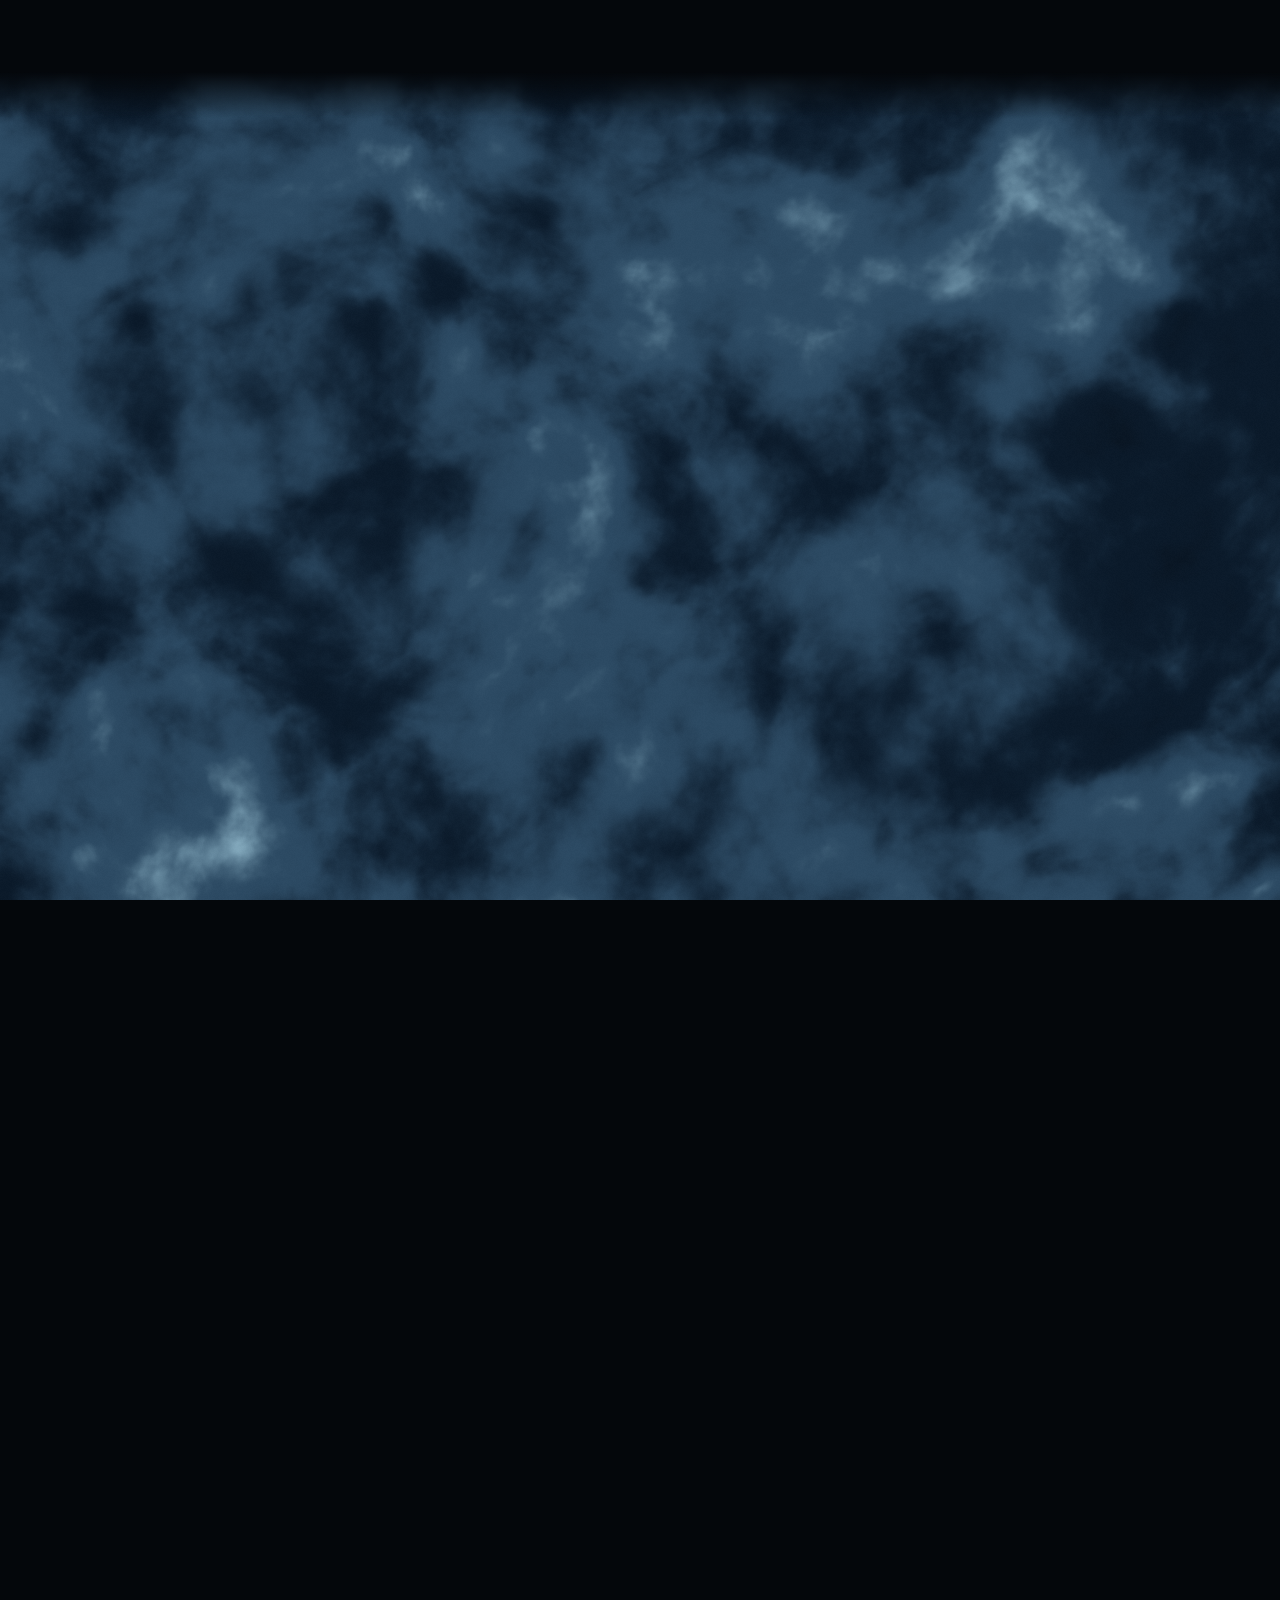
==== drv3ru/index.html @ 25c91f91 "Publish the 0x1A site Co-Authored-By: Claude Opus 5.5 <noreply@anthropic.com>" ====
<!doctype html>
<html lang="ru" data-i18n-title="doc.drv3ru">
<head>
<meta charset="utf-8">
<meta name="viewport" content="width=device-width, initial-scale=1">
<title>Danganronpa V3 на русском · 0x1A</title>
<meta name="description" content="Русский перевод Danganronpa V3 для Nintendo Switch и эмулятора. Бета 1.">
<meta name="theme-color" content="#04070b">
<meta property="og:type" content="website">
<meta property="og:url" content="https://0x1a.cc/drv3ru/">
<meta property="og:locale" content="ru_RU">
<meta property="og:title" content="Danganronpa V3 на русском · 0x1A">
<meta property="og:description" content="Перевод текста, текстур и надписей в роликах для Nintendo Switch и эмулятора. Бета 1.">
<meta property="og:image" content="https://0x1a.cc/media/og-drv3ru.jpg">
<meta property="og:image:width" content="1200">
<meta property="og:image:height" content="630">
<meta property="og:image:alt" content="Danganronpa V3 на русском">
<meta name="twitter:card" content="summary_large_image">
<link rel="icon" href="/favicon.svg" type="image/svg+xml">
<link rel="preload" href="/fonts/martian-grotesk.woff2" as="font" type="font/woff2" crossorigin>
<style>html{background:#04070b}body{visibility:hidden}</style>
<script>(function(d){d.classList.add("js");try{if(sessionStorage.getItem("0x1a.flood"))d.style.background="#142638"}catch(e){}setTimeout(function(){if(!window.__boot&&!document.hidden)d.classList.add("noboot")},7000)})(document.documentElement)</script>
  <script type="module" crossorigin src="/assets/drv3ru-CaxtKuNk.js"></script>
  <link rel="modulepreload" crossorigin href="/assets/main-Ez7JijkV.js">
  <link rel="modulepreload" crossorigin href="/assets/projects-DFNECDfy.js">
  <link rel="stylesheet" crossorigin href="/assets/main-BTXMD4eY.css">
  <link rel="stylesheet" crossorigin href="/assets/drv3ru-_RnV3Z0j.css">
</head>
<body>
<canvas class="gl-canvas" id="gl" aria-hidden="true"></canvas>

<header class="hud">
  <a class="brand" href="/" data-reveal>0x1A</a>
  <div class="status" data-reveal>
    <span><span class="lbl" data-i18n="status.msk">МСК</span><span class="odo" data-clock></span></span>
    <span><span class="lbl" data-i18n="status.now">Сейчас</span><b data-i18n="status.task">редактура drv3ru</b></span>
    <span><span class="lbl" data-i18n="status.release">Релиз</span><b data-i18n="status.release.v">2 октября</b></span>
  </div>
  <nav class="nav" data-reveal>
    <a href="/#projects" data-i18n="nav.projects">Проекты</a>
    <a href="#contact" data-i18n="nav.contact" data-contact>Связь</a>
    <div class="lang" role="group" aria-label="Язык" data-i18n-label="aria.lang"><button type="button" data-lang="ru">RU</button><i aria-hidden="true">/</i><button type="button" data-lang="en">EN</button></div>
  </nav>
</header>

<div class="page rel">
  <main>
    <section class="r-hero">
      <div class="r-hero__text">
        <p class="kicker" data-reveal><span class="kno">01</span><span data-i18n="kind.translation">Перевод</span><span class="state" data-i18n="feature.state">Бета 1</span></p>
        <h1 class="title title--page">
          <span class="t-thin" data-reveal data-i18n="title.thin">Danganronpa V3</span>
          <span class="t-fog fogtext" data-fog="text" data-floor="0.6" data-i18n="title.fog">на русском</span>
        </h1>
        <p class="lede" data-reveal data-i18n="release.lede"></p>
        <p class="note" data-reveal data-i18n="release.note"></p>
        <div class="actions" data-reveal>
          <a class="btn" href="#download" data-scroll data-fog="hover"><span data-i18n="action.download">Скачать</span><span class="arr">↓</span></a>
          <a class="more" href="https://t.me/zerox1a" target="_blank" rel="noopener"><span>Telegram</span><span class="arr arr--ne">→</span><i class="ul" data-fog="underline" data-fog-trigger=".more"></i></a>
        </div>
      </div>
      <figure class="frame frame--hero" data-gl="cycle" data-fog="halo" data-pad="26" data-feather="72" data-floor="0.16" data-frames="trial,duel,silence">
        <img src="/media/trial.webp" alt="Кадр из русской версии Danganronpa V3" data-i18n-alt="alt.frame" width="1600" height="900" draggable="false">
      </figure>
    </section>

    <section class="r-sec" id="compare">
      <header class="r-sec__head">
        <h2 data-reveal data-i18n="page.compare">До и после</h2>
        <div class="tabs" role="tablist" data-reveal>
          <button type="button" role="tab" id="tab-tex" aria-controls="cmp-panel" data-pair="tex" data-i18n="compare.textures">Текстуры</button>
          <button type="button" role="tab" id="tab-voice" aria-controls="cmp-panel" data-pair="voice" data-i18n="compare.dialogue">Диалог</button>
          <i class="tab-ul" data-fog="underline"></i>
        </div>
      </header>
      <div class="compare-wrap" id="cmp-panel" role="tabpanel" aria-labelledby="tab-tex">
        <figure class="frame frame--compare" data-gl="compare" data-fog="halo" data-pad="20" data-feather="64" data-floor="0.14" tabindex="0" role="slider" aria-valuemin="0" aria-valuemax="100" aria-valuenow="50" aria-label="Граница оригинала и перевода" data-i18n-label="aria.compare">
          <img src="/media/tex-ru.webp" alt="Один и тот же экран игры: английский оригинал и русский перевод" data-i18n-alt="alt.compare" width="1600" height="900" draggable="false">
        </figure>
        <div class="compare-side">
          <ul class="pairs" data-reveal>
            <li><span class="en" data-pair-en="0"></span><span class="ru fogtext" data-fog="text" data-floor="0.55" data-pair-ru="0"></span></li>
            <li><span class="en" data-pair-en="1"></span><span class="ru fogtext" data-fog="text" data-floor="0.55" data-pair-ru="1"></span></li>
            <li><span class="en" data-pair-en="2"></span><span class="ru fogtext" data-fog="text" data-floor="0.55" data-pair-ru="2"></span></li>
          </ul>
          <p class="hint" data-reveal data-i18n="compare.hint"></p>
        </div>
      </div>
    </section>

    <section class="r-sec" id="download">
      <header class="r-sec__head">
        <h2 data-reveal data-i18n="page.download">Скачать</h2>
      </header>
      <ul class="dl">
        <li data-reveal>
          <a class="dl__row" href="https://disk.yandex.ru/d/VAUr1l2yGekO_Q" target="_blank" rel="noopener">
            <span class="dl__size"><span class="dl__num fogtext" data-fog="text" data-floor="0.5">504</span><small data-i18n="dl.size">МБ</small></span>
            <span class="dl__name"><b data-i18n="dl.switch">Nintendo Switch</b><small data-i18n="dl.switch.sub"></small></span>
            <span class="dl__go"><span data-i18n="action.download">Скачать</span><span class="arr arr--ne">→</span></span>
          </a>
          <button class="sha" type="button" data-copy="d6507ff32fde047301e6d63347eea9fb68cff8f1b2ffd7146effc5cc8d72436a" data-i18n-label="dl.sha.copy" aria-label="Скопировать SHA-256"><span data-i18n="dl.sha">SHA-256</span> <code>d6507ff3…8d72436a</code></button>
          <i class="dl__fill" data-fog="hover" data-alpha="0.34" data-floor="0.1" data-fog-trigger="li"></i>
        </li>
        <li data-reveal>
          <a class="dl__row" href="https://disk.yandex.ru/d/ettZbC7ebvOrtQ" target="_blank" rel="noopener">
            <span class="dl__size"><span class="dl__num fogtext" data-fog="text" data-floor="0.5">479</span><small data-i18n="dl.size">МБ</small></span>
            <span class="dl__name"><b data-i18n="dl.emu100">Эмулятор, игра 1.0.0</b><small data-i18n="dl.emu.sub"></small></span>
            <span class="dl__go"><span data-i18n="action.download">Скачать</span><span class="arr arr--ne">→</span></span>
          </a>
          <button class="sha" type="button" data-copy="a92c63ca6966b93c07373c8bca98e0436a4198338b9be5ab84451bec1ed583b8" data-i18n-label="dl.sha.copy" aria-label="Скопировать SHA-256"><span data-i18n="dl.sha">SHA-256</span> <code>a92c63ca…1ed583b8</code></button>
          <i class="dl__fill" data-fog="hover" data-alpha="0.34" data-floor="0.1" data-fog-trigger="li"></i>
        </li>
        <li data-reveal>
          <a class="dl__row" href="https://disk.yandex.ru/d/NPmBA6tdLc1ULw" target="_blank" rel="noopener">
            <span class="dl__size"><span class="dl__num fogtext" data-fog="text" data-floor="0.5">490</span><small data-i18n="dl.size">МБ</small></span>
            <span class="dl__name"><b data-i18n="dl.emu102">Эмулятор, игра 1.0.2</b><small data-i18n="dl.emu.sub"></small></span>
            <span class="dl__go"><span data-i18n="action.download">Скачать</span><span class="arr arr--ne">→</span></span>
          </a>
          <button class="sha" type="button" data-copy="fb3f49384422aff54541f96a3567378aa98727d8fb4beee22d178eb1c8078c0a" data-i18n-label="dl.sha.copy" aria-label="Скопировать SHA-256"><span data-i18n="dl.sha">SHA-256</span> <code>fb3f4938…c8078c0a</code></button>
          <i class="dl__fill" data-fog="hover" data-alpha="0.34" data-floor="0.1" data-fog-trigger="li"></i>
        </li>
      </ul>
      <p class="dl__note" data-reveal data-i18n="dl.note"></p>
    </section>

    <section class="r-sec" id="install">
      <header class="r-sec__head">
        <h2 data-reveal data-i18n="page.install">Установка</h2>
        <div class="tabs" role="tablist" data-reveal>
          <button type="button" role="tab" id="tab-switch" aria-controls="steps-panel" data-target="switch" data-i18n="tab.switch">Switch</button>
          <button type="button" role="tab" id="tab-emu" aria-controls="steps-panel" data-target="emu" data-i18n="tab.emu">Эмулятор</button>
          <i class="tab-ul" data-fog="underline"></i>
        </div>
      </header>
      <div id="steps-panel" role="tabpanel" aria-labelledby="tab-switch">
        <ol class="steps">
          <li data-reveal><span class="step-no fogtext" data-fog="text" data-floor="0.5" aria-hidden="true">1</span><p data-step="1"></p></li>
          <li data-reveal><span class="step-no fogtext" data-fog="text" data-floor="0.5" aria-hidden="true">2</span><p data-step="2"></p></li>
          <li data-reveal><span class="step-no fogtext" data-fog="text" data-floor="0.5" aria-hidden="true">3</span><p data-step="3"></p></li>
        </ol>
        <div class="tips" data-reveal>
          <p class="tip" data-step="tip"></p>
          <p class="remove" data-step="remove"></p>
        </div>
      </div>
    </section>

    <section class="r-sec r-bugs" id="bugs">
      <header class="r-sec__head">
        <h2 data-reveal data-i18n="page.bugs">Нашёл ошибку?</h2>
      </header>
      <div class="bugs">
        <p class="bugs__text" data-reveal data-i18n="bugs.text"></p>
        <a class="btn" href="https://t.me/zerox1a" target="_blank" rel="noopener" data-fog="hover" data-reveal><span data-i18n="bugs.go">Открыть канал</span><span class="arr arr--ne">→</span></a>
      </div>
    </section>

    <section class="r-sec r-more" id="more">
      <header class="r-sec__head">
        <h2 data-reveal data-i18n="more.h">Другие проекты</h2>
        <a class="more more--all" href="/#projects" data-reveal><span data-i18n="more.all">Все проекты</span><span class="arr">→</span><i class="ul" data-fog="underline" data-fog-trigger=".more"></i></a>
      </header>
      <ol class="tail">
        <li class="entry entry--veil">
          <span class="sr" data-i18n="aria.entry.02">02. Порт, в работе. Название пока скрыто</span>
          <span class="entry__meta" data-reveal aria-hidden="true"><span class="no">02</span><span data-i18n="kind.port">Порт</span><span class="state" data-i18n="state.wip">В работе</span></span>
          <span class="entry__name" aria-hidden="true">
            <span class="ghost ghost--thin fogtext" data-fog="text" data-ghost="513" data-floor="0.3" data-alpha="0.55" style="--w: 7.2em"></span>
            <span class="ghost ghost--heavy fogtext" data-fog="text" data-ghost="2049" data-floor="0.34" data-alpha="0.75" style="--w: 4.4em"></span>
          </span>
        </li>
        <li class="entry entry--veil">
          <span class="sr" data-i18n="aria.entry.03">03. Порт, в планах. Название пока скрыто</span>
          <span class="entry__meta" data-reveal aria-hidden="true"><span class="no">03</span><span data-i18n="kind.port">Порт</span><span class="state" data-i18n="state.planned">В планах</span></span>
          <span class="entry__name" aria-hidden="true">
            <span class="ghost ghost--thin fogtext" data-fog="text" data-ghost="1187" data-floor="0.3" data-alpha="0.55" style="--w: 5.6em"></span>
            <span class="ghost ghost--heavy fogtext" data-fog="text" data-ghost="3301" data-floor="0.34" data-alpha="0.75" style="--w: 5em"></span>
          </span>
        </li>
      </ol>
    </section>
  </main>

  <footer class="foot" id="contact">
    <span class="lbl" data-reveal data-i18n="contact.label">Связь</span>
    <a class="tg" href="https://t.me/zerox1a" target="_blank" rel="noopener" data-reveal>t.me/zerox1a<i class="ul" data-fog="underline" data-fog-trigger=".tg"></i></a>
    <button class="copy" type="button" data-copy="https://t.me/zerox1a" data-reveal data-i18n="contact.copy">Копировать</button>
    <span class="sign" data-reveal data-i18n="foot.sign">0x1A · 2026</span>
  </footer>
</div>

</body>
</html>
---- assets/main-BTXMD4eY.css ----
@font-face{font-family:Martian Grotesk;src:url(/fonts/martian-grotesk.woff2)format("woff2");font-weight:100 1000;font-stretch:75% 200%;font-display:swap}:root{--ink:#04070b;--deep:#0b1a2a;--steel:#2c4a63;--ice:#8fb6c9;--frost:#dce8ee;--text:#dce8ee;--muted:#8597a4;--dim:#6b7f8f;--dim-line:#4f6170;--num:#5e85a3;--line:#8fb6c929;--ease:cubic-bezier(.22, .61, .36, 1);--wrap:calc(1680 * var(--u));--edge:max(var(--gut), calc((100% - var(--wrap)) / 2 + var(--gut)));--gut:clamp(20px, 3.4vw, 48px);--head:72px;--u:clamp(1px, min(calc(100svh / 1180), calc(100vw / 1900)), 1.4px)}*{box-sizing:border-box}html{background:var(--ink);color:var(--text);-webkit-font-smoothing:antialiased;text-rendering:optimizelegibility;font-family:Martian Grotesk,system-ui,-apple-system,BlinkMacSystemFont,Segoe UI,Roboto,Noto Sans,Ubuntu,Cantarell,Helvetica Neue,sans-serif;font-weight:400}html body{visibility:visible;min-height:100svh;margin:0}::selection{color:var(--frost);background:#8fb6c952}a{color:inherit;text-decoration:none}button{font:inherit;color:inherit;cursor:pointer;background:0 0;border:0;padding:0}img{max-width:100%;display:block}:focus-visible{outline:1px solid var(--ice);outline-offset:4px}[hidden]{display:none!important}.sr{clip:rect(0 0 0 0);white-space:nowrap;border:0;width:1px;height:1px;margin:-1px;padding:0;position:absolute;overflow:hidden}.gl-canvas{z-index:0;pointer-events:none;opacity:0;width:100%;height:100%;transition:opacity .7s var(--ease);display:none;position:fixed;top:0;bottom:0;left:0;right:0}html.gl .gl-canvas{display:block}html.gl-live .gl-canvas{opacity:1}.page{z-index:1;position:relative;overflow-x:clip}.fogtext{color:var(--ice);white-space:nowrap;margin:-.16em -.06em;padding:.16em .06em}html.js .fogtext{color:#0000}html.gl [data-gl]>img{opacity:0}html.noboot [data-reveal]{opacity:1!important}html:-webkit-any(.nogl,.noboot) .fogtext{color:var(--ice)}html:is(.nogl,.noboot) .fogtext{color:var(--ice)}html:-webkit-any(.nogl,.noboot) [data-gl]>img{opacity:1}html:is(.nogl,.noboot) [data-gl]>img{opacity:1}html:-webkit-any(.nogl,.noboot) .ghost{filter:blur(.1em);background:linear-gradient(#8fb6c92e,#8fb6c92e) 0/100% .55em no-repeat}html:is(.nogl,.noboot) .ghost{filter:blur(.1em);background:linear-gradient(#8fb6c92e,#8fb6c92e) 0/100% .55em no-repeat}.hud{z-index:10;height:var(--head);padding:0 var(--edge);letter-spacing:.01em;grid-template-columns:1fr auto 1fr;align-items:center;column-gap:28px;font-size:13px;display:grid;position:fixed;top:0;bottom:auto;left:0;right:0}.hud:before{content:"";z-index:-1;pointer-events:none;background:linear-gradient(var(--ink) 0, var(--ink) calc(100% - 46px), #04070b00);position:absolute;top:0;bottom:-46px;left:0;right:0}.brand{letter-spacing:0;justify-self:start;font-size:17px;font-weight:600}.status{color:var(--muted);align-items:baseline;gap:22px;display:flex}.status b{color:var(--text);font-weight:500}.status .lbl{color:var(--dim);margin-right:8px}.nav{justify-self:end;align-items:baseline;gap:26px;display:flex}.nav a{color:var(--muted);transition:color .4s var(--ease)}.nav a:hover,.nav a[aria-current=page]{color:var(--text)}.lang{color:var(--dim);gap:2px;display:flex}.lang button{transition:color .4s var(--ease);padding:4px 3px}.lang button[aria-pressed=true],.lang button:hover{color:var(--text)}.lang i{color:var(--dim-line);font-style:normal}.odo{color:var(--text);font-weight:500;display:inline-flex}.odo .d{text-align:center;width:.66em;height:1.25em;display:inline-block;overflow:hidden}.odo .d>span{transition:transform .7s var(--ease);flex-direction:column;line-height:1.25em;display:flex}.odo .sep{text-align:center;width:.34em;color:var(--dim-line)}.ul,.rule{pointer-events:none;height:1px;position:absolute;bottom:0;left:0;right:0}html:not(.gl) :-webkit-any(.rule,.frame__time){background:var(--line)}html:not(.gl) :is(.rule,.frame__time){background:var(--line)}.r-sec,.foot{scroll-margin-top:90px}.kicker{color:var(--muted);align-items:baseline;gap:18px;margin:0 0 14px;font-size:13px;display:flex}.kicker .kno{color:var(--num);font-weight:500}.state{color:var(--ice)}.entry__meta{color:var(--muted);align-items:baseline;gap:14px;margin-bottom:10px;font-size:13px;display:flex}.entry__meta .no{color:var(--num);font-weight:500}.entry .state{color:var(--dim);transition:color .5s var(--ease)}.entry.is-sel .state{color:var(--ice)}.ghost--thin{font-weight:200}.ghost--heavy{font-weight:900}.title{letter-spacing:-.02em;margin:0;font-weight:400;line-height:.96}.title>span{width:max-content;display:block}.t-thin{color:var(--frost);font-weight:150}.t-fog{font-weight:900}.frame{aspect-ratio:16/9;margin:0;position:relative}.frame img{object-fit:cover;pointer-events:none;-webkit-user-select:none;user-select:none;-webkit-user-drag:none;width:100%;height:100%;position:absolute;top:0;bottom:0;left:0;right:0}.actions{flex-wrap:wrap;align-items:center;gap:28px;display:flex}.btn{color:var(--text);align-items:center;gap:14px;padding:16px 26px;font-size:15px;font-weight:500;line-height:1;transition:color .14s linear 50ms;display:inline-flex;position:relative;box-shadow:inset 0 0 0 1px #8fb6c952}.btn:not(:hover){transition-delay:20ms}.btn .arr{transition:transform .45s var(--ease);display:inline-block}.btn:hover{color:var(--ink)}.btn:focus-visible{color:var(--ink)}.btn:hover .arr{transform:translate(4px)}html:not(.gl) .btn:-webkit-any(:hover,:focus-visible){background:var(--ice)}html:not(.gl) .btn:is(:hover,:focus-visible){background:var(--ice)}.arr--ne{display:inline-block;transform:rotate(-45deg)}.btn:hover .arr--ne,a:hover>.arr--ne{transform:translate(3px,-3px)rotate(-45deg)}.more{color:var(--text);gap:10px;padding:6px 0;font-size:15px;display:inline-flex;position:relative}.more .arr{transition:transform .45s var(--ease)}.more:hover .arr:not(.arr--ne){transform:translate(4px)}html:not(.gl) .more{box-shadow:inset 0 -1px 0 var(--steel)}.foot{width:100%;max-width:var(--wrap);padding:22px var(--gut) 28px;align-items:baseline;gap:26px;margin:0 auto;display:flex}.foot .lbl{color:var(--dim);font-size:13px}.tg{padding-bottom:6px;font-size:clamp(22px,2vw,28px);font-weight:300;position:relative}html:not(.gl) .tg{box-shadow:inset 0 -1px 0 var(--steel)}.copy{color:var(--muted);transition:color .4s var(--ease);font-size:13px}.copy:hover{color:var(--text)}.foot .sign{color:var(--dim);margin-left:auto;font-size:12px}html.js [data-reveal]{opacity:0}@media (max-width:860px){.hud{grid-template-columns:auto 1fr}.status{display:none}.nav{gap:18px}.foot{flex-wrap:wrap;row-gap:10px}.foot .sign{width:100%;margin-left:0}}.page>*,.lead>*{transition:opacity .8s var(--ease)}html.disc .page>:not(.lead),html.disc .lead>:not(.mast){opacity:0;pointer-events:none}html.lenis,html.lenis body{height:auto}.lenis:not(.lenis-autoToggle).lenis-stopped{overflow:clip}.lenis [data-lenis-prevent],.lenis [data-lenis-prevent-wheel],.lenis [data-lenis-prevent-touch],.lenis [data-lenis-prevent-vertical],.lenis [data-lenis-prevent-horizontal]{overscroll-behavior:contain}.lenis.lenis-smooth iframe{pointer-events:none}.lenis.lenis-autoToggle{transition-behavior:allow-discrete;transition-property:overflow;transition-duration:1ms}
---- assets/drv3ru-_RnV3Z0j.css ----
.rel main{max-width:var(--wrap);padding:calc(var(--head) + clamp(36px, 7svh, 80px)) var(--gut) 0;margin:0 auto}.r-hero{grid-template-columns:minmax(0,.8fr) minmax(0,1.2fr);align-items:center;gap:clamp(28px,4vw,72px);display:grid}.r-hero__text{min-width:0;container-type:inline-size}.title--page{font-size:clamp(30px,11.2cqi,84px)}.r-hero .lede{max-width:40ch;color:var(--text);margin:clamp(22px,3.4svh,34px) 0 12px;font-size:clamp(16px,1.05vw,19px);line-height:1.55}.note{max-width:46ch;color:var(--muted);margin:0 0 30px;font-size:14px;line-height:1.6}.r-sec{padding-top:clamp(72px,11svh,124px)}.r-sec__head{align-items:baseline;gap:22px;margin-bottom:clamp(26px,4svh,40px);display:flex}.r-sec__head h2{letter-spacing:-.01em;margin:0;font-size:clamp(28px,3vw,46px);font-weight:250}.tabs{gap:24px;margin-left:auto;display:flex;position:relative}.tabs button{color:var(--dim);transition:color .45s var(--ease);padding:6px 0;font-size:14px}.tabs button:hover,.tabs button[aria-selected=true]{color:var(--text)}.tab-ul{pointer-events:none;width:0;height:1px;position:absolute;bottom:-2px;left:0}html:not(.gl) .tab-ul{background:var(--ice)}.compare-wrap{grid-template-columns:minmax(0,2.6fr) minmax(220px,1fr);align-items:stretch;gap:clamp(24px,3vw,56px);display:grid}.frame--compare{cursor:ew-resize;touch-action:pan-y}.frame--compare[data-axis="1"]{cursor:ns-resize;touch-action:pan-x}.compare-side{flex-direction:column;justify-content:space-between;gap:28px;min-width:0;display:flex}.pairs{flex:1;align-content:space-between;gap:clamp(18px,3svh,30px);margin:0;padding:0 0 clamp(20px,4svh,48px);list-style:none;display:grid}.pairs li{gap:4px;min-width:0;display:grid}.pairs .en{color:var(--muted);font-size:14px;font-weight:300}.pairs .ru{letter-spacing:-.015em;width:max-content;max-width:100%;font-size:clamp(26px,2.6vw,46px);font-weight:850;line-height:1.05}.hint{color:var(--dim);max-width:30ch;margin:0;font-size:14px;line-height:1.6}html:not(.gl) .frame--compare{--seam:50%}html:not(.gl) .frame--compare .en-img{clip-path:inset(0 calc(100% - var(--seam)) 0 0)}html:not(.gl) .frame--compare[data-axis="1"] .en-img{clip-path:inset(0 0 calc(100% - var(--seam)) 0)}html:not(.gl) .frame--compare:after{content:"";top:0;bottom:0;left:var(--seam);background:var(--ice);pointer-events:none;width:1px;position:absolute}html:not(.gl) .frame--compare[data-axis="1"]:after{top:var(--seam);width:auto;height:1px;bottom:auto;left:0;right:0}.dl{grid-template-columns:repeat(3,minmax(0,1fr));gap:clamp(24px,3vw,48px);margin:0;padding:0;list-style:none;display:grid}.dl li{flex-direction:column;display:flex;position:relative}.dl__row{gap:14px;padding:22px 0 12px;display:grid;position:relative}.dl__size{align-items:baseline;gap:10px;display:flex}.dl__num{letter-spacing:-.03em;font-size:clamp(56px,5.4vw,92px);font-weight:900;line-height:.9}.dl__size small{color:var(--dim);font-size:14px}.dl__name b{font-size:clamp(18px,1.5vw,22px);font-weight:400;display:block}.dl__name small{color:var(--muted);margin-top:6px;font-size:13px;line-height:1.5;display:block}.dl__go{color:var(--text);gap:10px;margin-top:6px;font-size:15px;font-weight:500;display:inline-flex}.dl__fill{pointer-events:none;position:absolute;top:0;bottom:0;left:-20px;right:-20px}html:not(.gl) .dl li:hover{background:#8fb6c90f}.sha{z-index:1;color:var(--dim);letter-spacing:.02em;transition:color .4s var(--ease);text-align:left;align-self:flex-start;padding:0 0 22px;font-size:12px;position:relative}.sha:hover{color:var(--muted)}.sha code{color:var(--muted);font-family:inherit}.dl__note{color:var(--dim);margin:22px 0 0;font-size:13px}.steps{grid-template-columns:repeat(3,minmax(0,1fr));gap:clamp(24px,3vw,48px);margin:0;padding:0;list-style:none;display:grid}.step-no{width:max-content;margin-bottom:18px;font-size:clamp(56px,6vw,96px);font-weight:900;line-height:1;display:block}.steps p{max-width:36ch;margin:0;font-size:15px;line-height:1.6}.tips{gap:8px;margin-top:clamp(28px,4svh,44px);display:grid}.tip{color:var(--text);margin:0;font-size:15px}.remove{color:var(--muted);margin:0;font-size:13px}.bugs{flex-wrap:wrap;justify-content:space-between;align-items:center;gap:32px;display:flex}.bugs__text{max-width:34ch;margin:0;font-size:clamp(20px,2.2vw,30px);font-weight:300;line-height:1.35}.r-more .r-sec__head{flex-wrap:nowrap}.r-more .r-sec__head h2{white-space:nowrap;font-size:clamp(22px,2vw,28px)}.more--all{white-space:nowrap;margin-left:auto;font-size:14px}.tail{grid-template-columns:repeat(2,minmax(0,1fr));gap:clamp(24px,3vw,48px);margin:0;padding:0;list-style:none;display:grid}.tail .entry{min-width:0;padding:4px 0}.tail .entry__name{letter-spacing:-.02em;font-size:clamp(30px,3.4vw,52px);line-height:.96;display:block}.tail .ghost{width:min(calc(var(--w) * 1.6), 100%);height:1.6em;margin-block-start:-.32em;margin-block-end:-.32em;display:block}.rel .foot{margin-top:clamp(56px,8svh,96px)}@media (max-width:960px){.r-hero{grid-template-columns:minmax(0,1fr);row-gap:0}.r-hero .frame--hero{order:-1;margin:22px 0 4px}.r-hero .lede{margin-top:22px}.r-hero__text{display:contents}.r-hero__text>.kicker{order:-3}.r-hero__text>.title{order:-2}.title--page{font-size:clamp(30px, calc((100vw - 2 * var(--gut)) / 8.6), 64px)}.compare-wrap,.steps,.dl{grid-template-columns:minmax(0,1fr)}.r-sec__head{flex-wrap:wrap}.tail{grid-template-columns:minmax(0,1fr)}.tabs{width:100%;margin-left:0}}
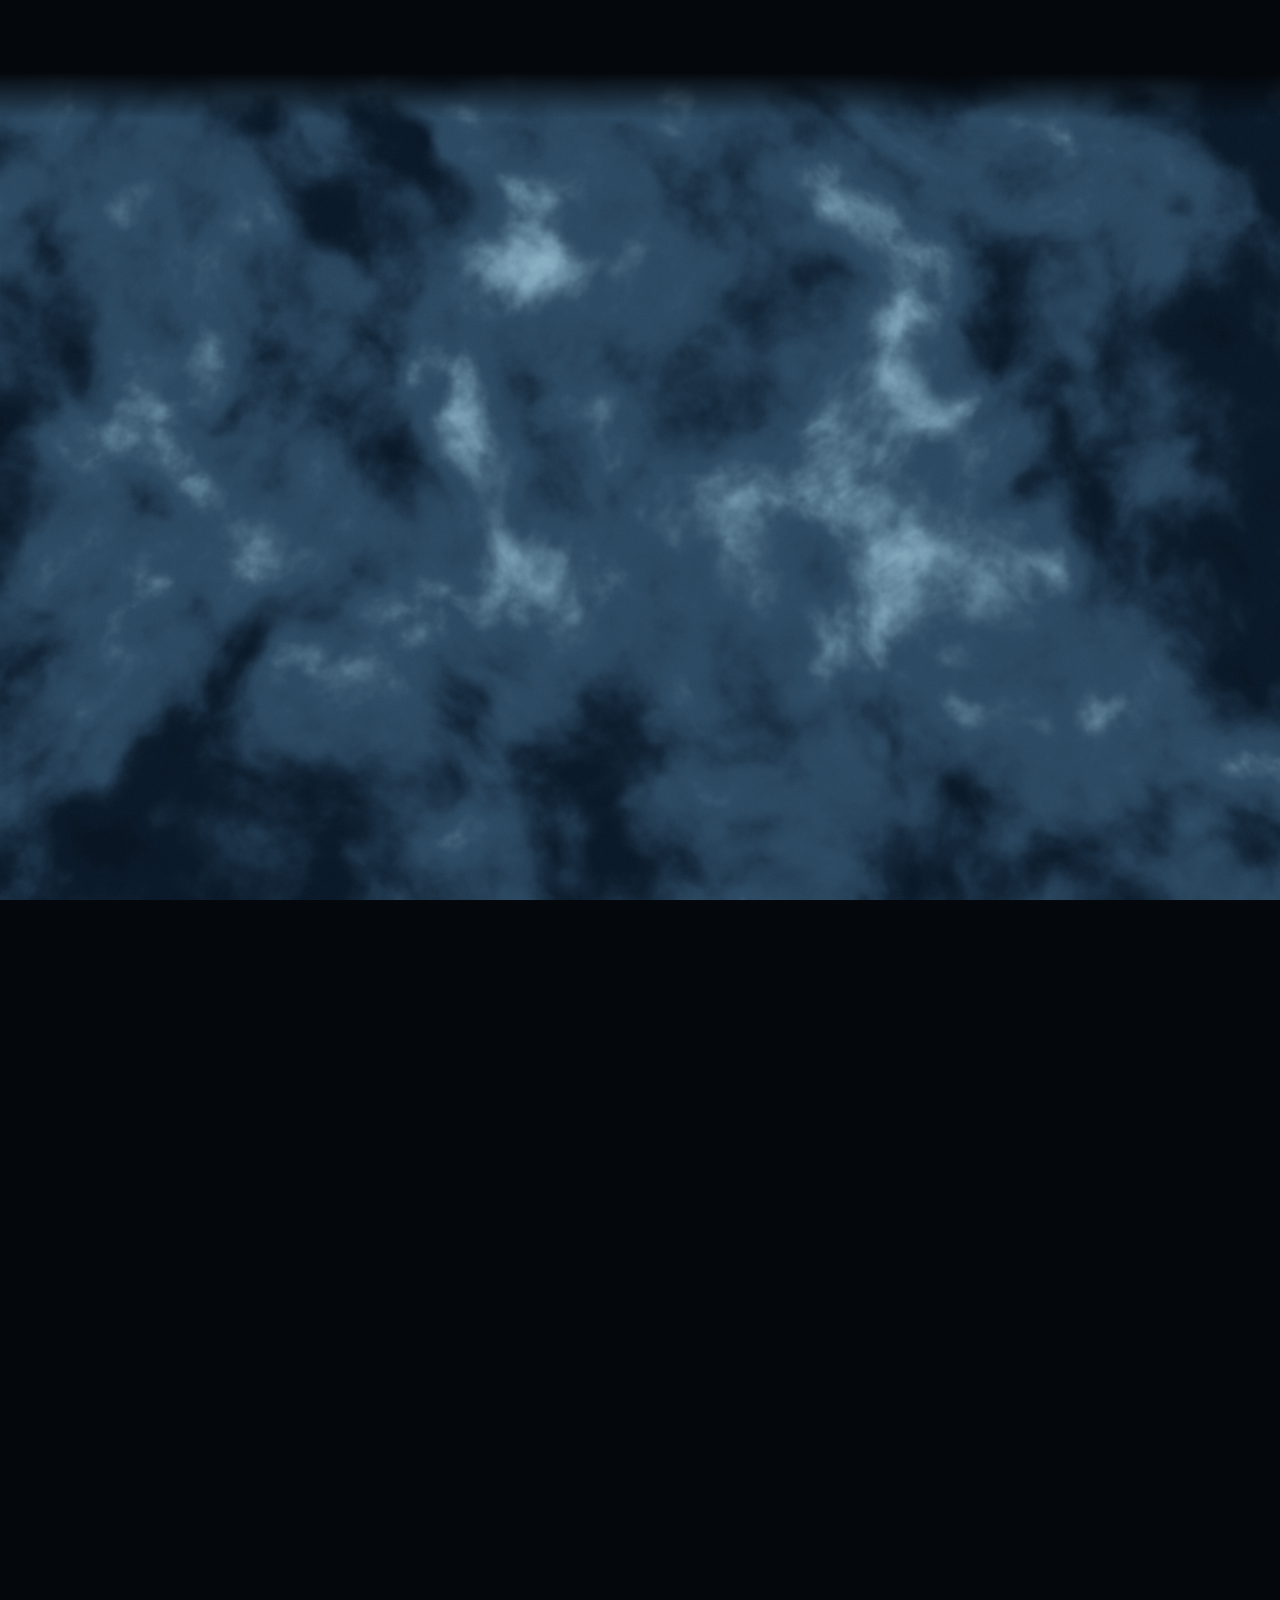
==== commit 8dcff6d0: "Search setup: titles, descriptions, JSON-LD, sitemap, robots, icons, static Russian text Co-Authored" ====
--- a/drv3ru/index.html
+++ b/drv3ru/index.html
@@ -3,26 +3,60 @@
 <head>
 <meta charset="utf-8">
 <meta name="viewport" content="width=device-width, initial-scale=1">
-<title>Danganronpa V3 на русском · 0x1A</title>
-<meta name="description" content="Русский перевод Danganronpa V3 для Nintendo Switch и эмулятора. Бета 1.">
+<title>Danganronpa V3 на русском: русификатор для Switch и эмуляторов</title>
+<meta name="description" content="Русификатор Danganronpa V3: Killing Harmony для Nintendo Switch и эмуляторов. Переведены текст, текстуры и большая часть надписей в роликах. Бесплатно.">
+<meta name="keywords" content="русификатор Danganronpa V3, Danganronpa V3 на русском, данганронпа в3 на русском, Danganronpa V3 Killing Harmony Switch, Danganronpa V3 Ryujinx">
+<link rel="canonical" href="https://0x1a.cc/drv3ru/">
 <meta name="theme-color" content="#04070b">
 <meta property="og:type" content="website">
+<meta property="og:site_name" content="0x1A">
 <meta property="og:url" content="https://0x1a.cc/drv3ru/">
 <meta property="og:locale" content="ru_RU">
 <meta property="og:title" content="Danganronpa V3 на русском · 0x1A">
-<meta property="og:description" content="Перевод текста, текстур и надписей в роликах для Nintendo Switch и эмулятора. Бета 1.">
+<meta property="og:description" content="Перевод текста, текстур и большей части надписей в роликах для Nintendo Switch и эмуляторов. Бета 1.">
 <meta property="og:image" content="https://0x1a.cc/media/og-drv3ru.jpg">
 <meta property="og:image:width" content="1200">
 <meta property="og:image:height" content="630">
 <meta property="og:image:alt" content="Danganronpa V3 на русском">
 <meta name="twitter:card" content="summary_large_image">
 <link rel="icon" href="/favicon.svg" type="image/svg+xml">
+<link rel="icon" href="/favicon.ico" sizes="48x48">
+<link rel="icon" href="/favicon-120.png" type="image/png" sizes="120x120">
+<link rel="apple-touch-icon" href="/apple-touch-icon.png">
 <link rel="preload" href="/fonts/martian-grotesk.woff2" as="font" type="font/woff2" crossorigin>
+<script type="application/ld+json">
+[
+  {
+    "@context": "https://schema.org",
+    "@type": "CreativeWork",
+    "name": "Danganronpa V3 на русском",
+    "alternateName": ["Русификатор Danganronpa V3", "Danganronpa V3: Killing Harmony на русском", "drv3ru"],
+    "description": "Русский перевод Danganronpa V3: Killing Harmony для Nintendo Switch и эмуляторов. Переведены текст, текстуры и большая часть надписей в роликах.",
+    "url": "https://0x1a.cc/drv3ru/",
+    "image": "https://0x1a.cc/media/og-drv3ru.jpg",
+    "version": "Бета 1",
+    "datePublished": "2026-10-02",
+    "inLanguage": "ru",
+    "isAccessibleForFree": true,
+    "translationOfWork": { "@type": "VideoGame", "name": "Danganronpa V3: Killing Harmony", "gamePlatform": "Nintendo Switch" },
+    "translator": { "@type": "Organization", "name": "0x1A", "url": "https://0x1a.cc/", "sameAs": ["https://t.me/zerox1a"] },
+    "author": { "@type": "Organization", "name": "0x1A", "url": "https://0x1a.cc/" }
+  },
+  {
+    "@context": "https://schema.org",
+    "@type": "BreadcrumbList",
+    "itemListElement": [
+      { "@type": "ListItem", "position": 1, "name": "0x1A", "item": "https://0x1a.cc/" },
+      { "@type": "ListItem", "position": 2, "name": "Danganronpa V3 на русском", "item": "https://0x1a.cc/drv3ru/" }
+    ]
+  }
+]
+</script>
 <style>html{background:#04070b}body{visibility:hidden}</style>
-<script>(function(d){d.classList.add("js");try{if(sessionStorage.getItem("0x1a.flood"))d.style.background="#142638"}catch(e){}setTimeout(function(){if(!window.__boot&&!document.hidden)d.classList.add("noboot")},7000)})(document.documentElement)</script>
-  <script type="module" crossorigin src="/assets/drv3ru-CaxtKuNk.js"></script>
-  <link rel="modulepreload" crossorigin href="/assets/main-Ez7JijkV.js">
-  <link rel="modulepreload" crossorigin href="/assets/projects-DFNECDfy.js">
+<script>(function(d){d.classList.add("js");try{if(sessionStorage.getItem("0x1a.flood"))d.style.background="#142638"}catch(e){}function nb(){if(!window.__boot)d.classList.add("noboot")}function chk(){if(window.__boot)return;if(!document.hidden)return nb();document.addEventListener("visibilitychange",function v(){if(document.hidden)return;document.removeEventListener("visibilitychange",v);setTimeout(chk,1500)})}setTimeout(chk,7000);addEventListener("error",function(e){var s=e.target;if(s&&s.tagName==="SCRIPT"&&/\/assets\//.test(s.src||"")||/\/assets\/[^\/]+\.js/.test(e.filename||""))nb()},true)})(document.documentElement)</script>
+  <script type="module" crossorigin src="/assets/drv3ru-C69ADBnM.js"></script>
+  <link rel="modulepreload" crossorigin href="/assets/main-CIxY0Mnr.js">
+  <link rel="modulepreload" crossorigin href="/assets/projects-BY0zj5tD.js">
   <link rel="stylesheet" crossorigin href="/assets/main-BTXMD4eY.css">
   <link rel="stylesheet" crossorigin href="/assets/drv3ru-_RnV3Z0j.css">
 </head>
@@ -52,15 +86,15 @@
           <span class="t-thin" data-reveal data-i18n="title.thin">Danganronpa V3</span>
           <span class="t-fog fogtext" data-fog="text" data-floor="0.6" data-i18n="title.fog">на русском</span>
         </h1>
-        <p class="lede" data-reveal data-i18n="release.lede"></p>
-        <p class="note" data-reveal data-i18n="release.note"></p>
+        <p class="lede" data-reveal data-i18n="release.lede">Русификатор Danganronpa V3: Killing Harmony. Работает на Switch с любой Atmosphere и на эмуляторе. Без KIP и сигпатчей.</p>
+        <p class="note" data-reveal data-i18n="release.note">Часть надписей в роликах пока на английском.</p>
         <div class="actions" data-reveal>
           <a class="btn" href="#download" data-scroll data-fog="hover"><span data-i18n="action.download">Скачать</span><span class="arr">↓</span></a>
           <a class="more" href="https://t.me/zerox1a" target="_blank" rel="noopener"><span>Telegram</span><span class="arr arr--ne">→</span><i class="ul" data-fog="underline" data-fog-trigger=".more"></i></a>
         </div>
       </div>
       <figure class="frame frame--hero" data-gl="cycle" data-fog="halo" data-pad="26" data-feather="72" data-floor="0.16" data-frames="trial,duel,silence">
-        <img src="/media/trial.webp" alt="Кадр из русской версии Danganronpa V3" data-i18n-alt="alt.frame" width="1600" height="900" draggable="false">
+        <img src="/media/trial.webp" alt="Кадр из русской версии Danganronpa V3: Killing Harmony" data-i18n-alt="alt.frame" width="1600" height="900" draggable="false">
       </figure>
     </section>
 
@@ -79,11 +113,11 @@
         </figure>
         <div class="compare-side">
           <ul class="pairs" data-reveal>
-            <li><span class="en" data-pair-en="0"></span><span class="ru fogtext" data-fog="text" data-floor="0.55" data-pair-ru="0"></span></li>
-            <li><span class="en" data-pair-en="1"></span><span class="ru fogtext" data-fog="text" data-floor="0.55" data-pair-ru="1"></span></li>
-            <li><span class="en" data-pair-en="2"></span><span class="ru fogtext" data-fog="text" data-floor="0.55" data-pair-ru="2"></span></li>
+            <li><span class="en" data-pair-en="0">Present</span><span class="ru fogtext" data-fog="text" data-floor="0.55" data-pair-ru="0">Подарки</span></li>
+            <li><span class="en" data-pair-en="1">Confirm</span><span class="ru fogtext" data-fog="text" data-floor="0.55" data-pair-ru="1">Подтвердить</span></li>
+            <li><span class="en" data-pair-en="2">Return</span><span class="ru fogtext" data-fog="text" data-floor="0.55" data-pair-ru="2">Назад</span></li>
           </ul>
-          <p class="hint" data-reveal data-i18n="compare.hint"></p>
+          <p class="hint" data-reveal data-i18n="compare.hint">Тяни, чтобы сравнить.</p>
         </div>
       </div>
     </section>
@@ -96,7 +130,7 @@
         <li data-reveal>
           <a class="dl__row" href="https://disk.yandex.ru/d/VAUr1l2yGekO_Q" target="_blank" rel="noopener">
             <span class="dl__size"><span class="dl__num fogtext" data-fog="text" data-floor="0.5">504</span><small data-i18n="dl.size">МБ</small></span>
-            <span class="dl__name"><b data-i18n="dl.switch">Nintendo Switch</b><small data-i18n="dl.switch.sub"></small></span>
+            <span class="dl__name"><b data-i18n="dl.switch">Nintendo Switch</b><small data-i18n="dl.switch.sub">Игра 1.0.0 или 1.0.2</small></span>
             <span class="dl__go"><span data-i18n="action.download">Скачать</span><span class="arr arr--ne">→</span></span>
           </a>
           <button class="sha" type="button" data-copy="d6507ff32fde047301e6d63347eea9fb68cff8f1b2ffd7146effc5cc8d72436a" data-i18n-label="dl.sha.copy" aria-label="Скопировать SHA-256"><span data-i18n="dl.sha">SHA-256</span> <code>d6507ff3…8d72436a</code></button>
@@ -105,7 +139,7 @@
         <li data-reveal>
           <a class="dl__row" href="https://disk.yandex.ru/d/ettZbC7ebvOrtQ" target="_blank" rel="noopener">
             <span class="dl__size"><span class="dl__num fogtext" data-fog="text" data-floor="0.5">479</span><small data-i18n="dl.size">МБ</small></span>
-            <span class="dl__name"><b data-i18n="dl.emu100">Эмулятор, игра 1.0.0</b><small data-i18n="dl.emu.sub"></small></span>
+            <span class="dl__name"><b data-i18n="dl.emu100">Эмулятор, игра 1.0.0</b><small data-i18n="dl.emu.sub">Ryujinx и форки yuzu</small></span>
             <span class="dl__go"><span data-i18n="action.download">Скачать</span><span class="arr arr--ne">→</span></span>
           </a>
           <button class="sha" type="button" data-copy="a92c63ca6966b93c07373c8bca98e0436a4198338b9be5ab84451bec1ed583b8" data-i18n-label="dl.sha.copy" aria-label="Скопировать SHA-256"><span data-i18n="dl.sha">SHA-256</span> <code>a92c63ca…1ed583b8</code></button>
@@ -114,34 +148,45 @@
         <li data-reveal>
           <a class="dl__row" href="https://disk.yandex.ru/d/NPmBA6tdLc1ULw" target="_blank" rel="noopener">
             <span class="dl__size"><span class="dl__num fogtext" data-fog="text" data-floor="0.5">490</span><small data-i18n="dl.size">МБ</small></span>
-            <span class="dl__name"><b data-i18n="dl.emu102">Эмулятор, игра 1.0.2</b><small data-i18n="dl.emu.sub"></small></span>
+            <span class="dl__name"><b data-i18n="dl.emu102">Эмулятор, игра 1.0.2</b><small data-i18n="dl.emu.sub">Ryujinx и форки yuzu</small></span>
             <span class="dl__go"><span data-i18n="action.download">Скачать</span><span class="arr arr--ne">→</span></span>
           </a>
           <button class="sha" type="button" data-copy="fb3f49384422aff54541f96a3567378aa98727d8fb4beee22d178eb1c8078c0a" data-i18n-label="dl.sha.copy" aria-label="Скопировать SHA-256"><span data-i18n="dl.sha">SHA-256</span> <code>fb3f4938…c8078c0a</code></button>
           <i class="dl__fill" data-fog="hover" data-alpha="0.34" data-floor="0.1" data-fog-trigger="li"></i>
         </li>
       </ul>
-      <p class="dl__note" data-reveal data-i18n="dl.note"></p>
+      <p class="dl__note" data-reveal data-i18n="dl.note">Обновление 1.0.2 ставь отдельно.</p>
     </section>
 
     <section class="r-sec" id="install">
       <header class="r-sec__head">
         <h2 data-reveal data-i18n="page.install">Установка</h2>
         <div class="tabs" role="tablist" data-reveal>
-          <button type="button" role="tab" id="tab-switch" aria-controls="steps-panel" data-target="switch" data-i18n="tab.switch">Switch</button>
-          <button type="button" role="tab" id="tab-emu" aria-controls="steps-panel" data-target="emu" data-i18n="tab.emu">Эмулятор</button>
+          <button type="button" role="tab" id="tab-switch" aria-controls="steps-switch" data-target="switch" data-i18n="tab.switch">Switch</button>
+          <button type="button" role="tab" id="tab-emu" aria-controls="steps-emu" data-target="emu" data-i18n="tab.emu">Эмулятор</button>
           <i class="tab-ul" data-fog="underline"></i>
         </div>
       </header>
-      <div id="steps-panel" role="tabpanel" aria-labelledby="tab-switch">
+      <div id="steps-switch" role="tabpanel" aria-labelledby="tab-switch">
         <ol class="steps">
-          <li data-reveal><span class="step-no fogtext" data-fog="text" data-floor="0.5" aria-hidden="true">1</span><p data-step="1"></p></li>
-          <li data-reveal><span class="step-no fogtext" data-fog="text" data-floor="0.5" aria-hidden="true">2</span><p data-step="2"></p></li>
-          <li data-reveal><span class="step-no fogtext" data-fog="text" data-floor="0.5" aria-hidden="true">3</span><p data-step="3"></p></li>
+          <li data-reveal><span class="step-no fogtext" data-fog="text" data-floor="0.5" aria-hidden="true">1</span><p data-i18n="sw.1">Распакуй архив.</p></li>
+          <li data-reveal><span class="step-no fogtext" data-fog="text" data-floor="0.5" aria-hidden="true">2</span><p data-i18n="sw.2">Скопируй папку atmosphere в корень карты памяти с заменой. Без картридера: в DBI запусти «Run MTP responder» и перетащи папку в «1: SD Card».</p></li>
+          <li data-reveal><span class="step-no fogtext" data-fog="text" data-floor="0.5" aria-hidden="true">3</span><p data-i18n="sw.3">Запусти игру. Язык текста оставь английским.</p></li>
         </ol>
         <div class="tips" data-reveal>
-          <p class="tip" data-step="tip"></p>
-          <p class="remove" data-step="remove"></p>
+          <p class="tip" data-i18n="sw.tip">Зажми L при запуске, и игра стартует без перевода.</p>
+          <p class="remove" data-i18n="sw.remove">Удалить: сотри atmosphere/contents/010083A016192000. Сохранения останутся.</p>
+        </div>
+      </div>
+      <div id="steps-emu" role="tabpanel" aria-labelledby="tab-emu" hidden>
+        <ol class="steps">
+          <li data-reveal><span class="step-no fogtext" data-fog="text" data-floor="0.5" aria-hidden="true">1</span><p data-i18n="emu.1">Скачай архив под свою версию игры: 1.0.0 или 1.0.2.</p></li>
+          <li data-reveal><span class="step-no fogtext" data-fog="text" data-floor="0.5" aria-hidden="true">2</span><p data-i18n="emu.2">Ryujinx: правой кнопкой по игре, «Открыть папку модов», скопируй туда drv3ru. Форки yuzu: «Open Mod Data Location». Android: load/010083A016192000.</p></li>
+          <li data-reveal><span class="step-no fogtext" data-fog="text" data-floor="0.5" aria-hidden="true">3</span><p data-i18n="emu.3">Запусти игру. Язык текста оставь английским.</p></li>
+        </ol>
+        <div class="tips" data-reveal>
+          <p class="tip" data-i18n="emu.tip">Чёрный экран после смены версии игры: очисти кэш PPTC.</p>
+          <p class="remove" data-i18n="emu.remove">Удалить: убери drv3ru из папки модов. Сохранения останутся.</p>
         </div>
       </div>
     </section>
@@ -151,7 +196,7 @@
         <h2 data-reveal data-i18n="page.bugs">Нашёл ошибку?</h2>
       </header>
       <div class="bugs">
-        <p class="bugs__text" data-reveal data-i18n="bugs.text"></p>
+        <p class="bugs__text" data-reveal data-i18n="bugs.text">Пришли в канал скриншот, главу, версию игры и устройство.</p>
         <a class="btn" href="https://t.me/zerox1a" target="_blank" rel="noopener" data-fog="hover" data-reveal><span data-i18n="bugs.go">Открыть канал</span><span class="arr arr--ne">→</span></a>
       </div>
     </section>
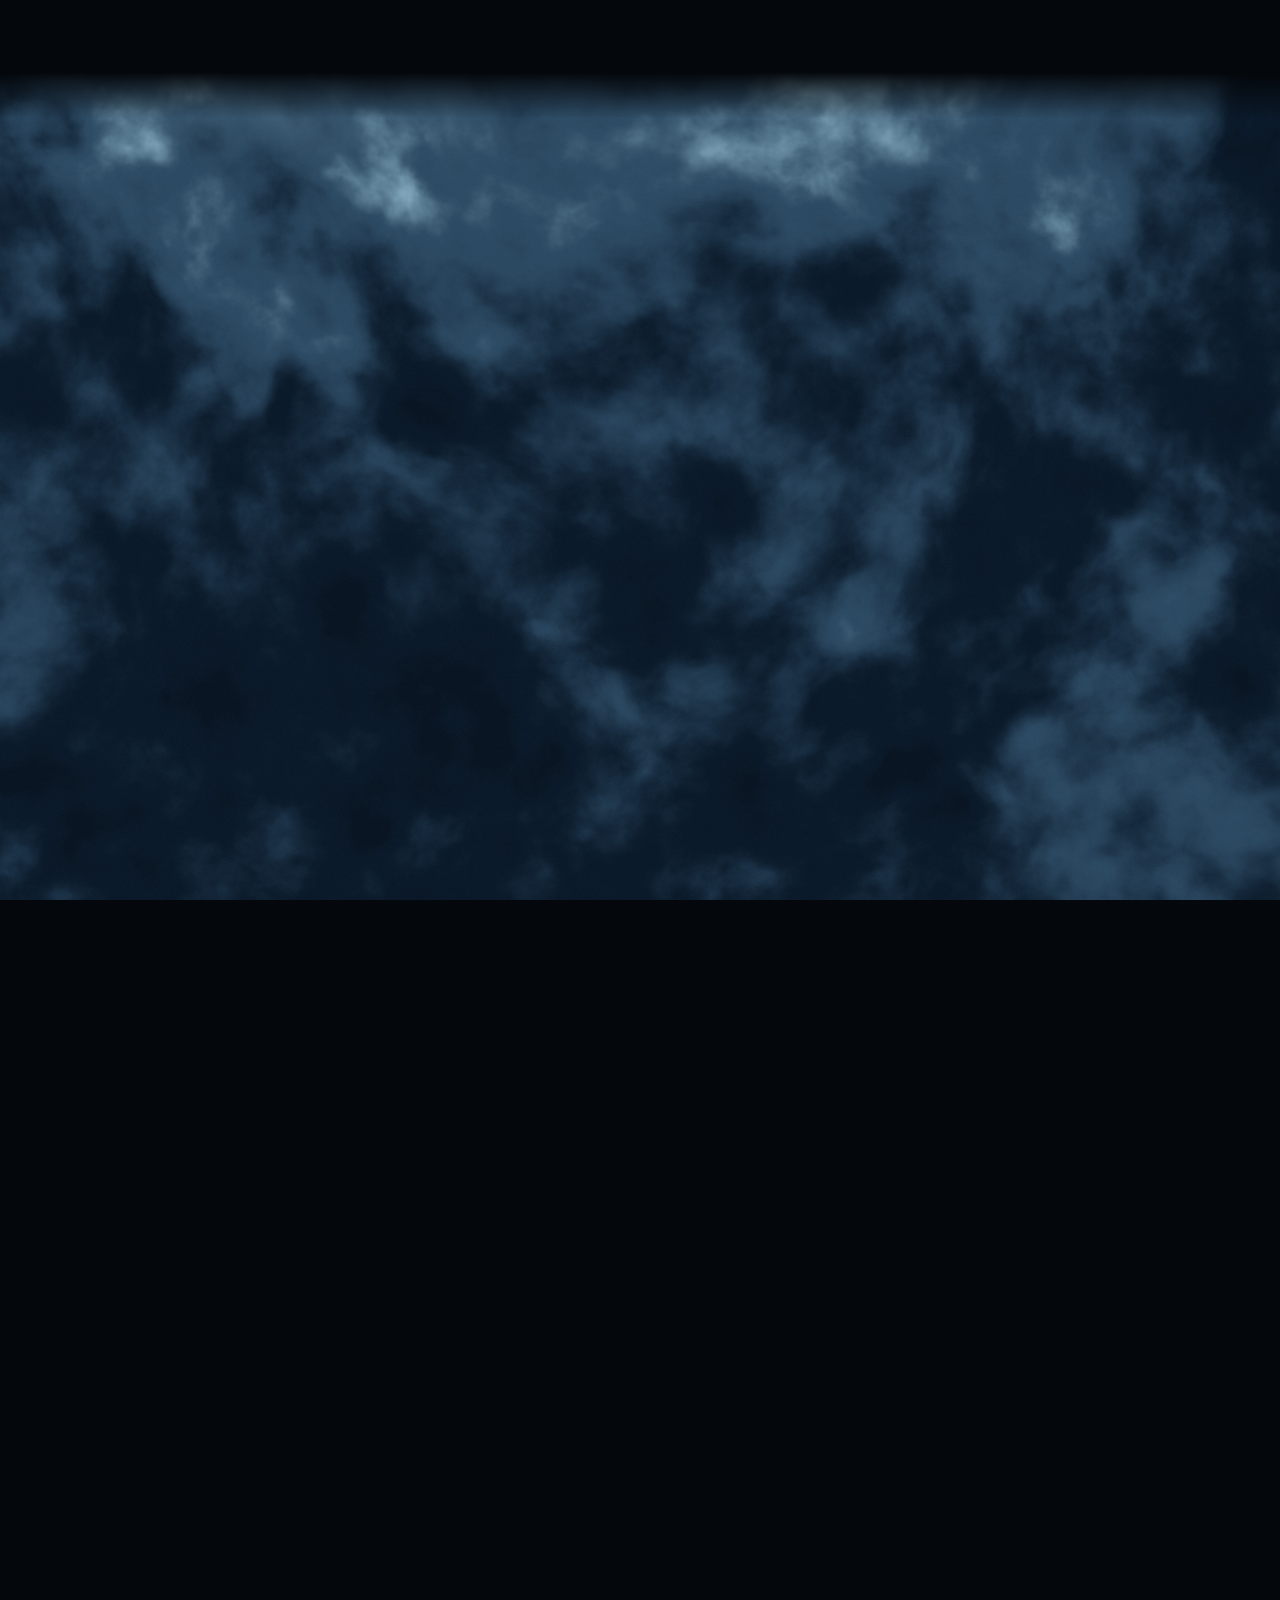
==== commit 96ed4dd3: "Drop the word pairs beside the comparison and the KIP line Co-Authored-By: Claude Opus 5.5 <noreply@" ====
--- a/drv3ru/index.html
+++ b/drv3ru/index.html
@@ -54,11 +54,11 @@
 </script>
 <style>html{background:#04070b}body{visibility:hidden}</style>
 <script>(function(d){d.classList.add("js");try{if(sessionStorage.getItem("0x1a.flood"))d.style.background="#142638"}catch(e){}function nb(){if(!window.__boot)d.classList.add("noboot")}function chk(){if(window.__boot)return;if(!document.hidden)return nb();document.addEventListener("visibilitychange",function v(){if(document.hidden)return;document.removeEventListener("visibilitychange",v);setTimeout(chk,1500)})}setTimeout(chk,7000);addEventListener("error",function(e){var s=e.target;if(s&&s.tagName==="SCRIPT"&&/\/assets\//.test(s.src||"")||/\/assets\/[^\/]+\.js/.test(e.filename||""))nb()},true)})(document.documentElement)</script>
-  <script type="module" crossorigin src="/assets/drv3ru-C69ADBnM.js"></script>
-  <link rel="modulepreload" crossorigin href="/assets/main-CIxY0Mnr.js">
-  <link rel="modulepreload" crossorigin href="/assets/projects-BY0zj5tD.js">
+  <script type="module" crossorigin src="/assets/drv3ru-Bx5KjKOw.js"></script>
+  <link rel="modulepreload" crossorigin href="/assets/main-CjyvjHkS.js">
+  <link rel="modulepreload" crossorigin href="/assets/projects-CtAviFHB.js">
   <link rel="stylesheet" crossorigin href="/assets/main-BTXMD4eY.css">
-  <link rel="stylesheet" crossorigin href="/assets/drv3ru-_RnV3Z0j.css">
+  <link rel="stylesheet" crossorigin href="/assets/drv3ru-DvFdWJK-.css">
 </head>
 <body>
 <canvas class="gl-canvas" id="gl" aria-hidden="true"></canvas>
@@ -86,7 +86,7 @@
           <span class="t-thin" data-reveal data-i18n="title.thin">Danganronpa V3</span>
           <span class="t-fog fogtext" data-fog="text" data-floor="0.6" data-i18n="title.fog">на русском</span>
         </h1>
-        <p class="lede" data-reveal data-i18n="release.lede">Русификатор Danganronpa V3: Killing Harmony. Работает на Switch с любой Atmosphere и на эмуляторе. Без KIP и сигпатчей.</p>
+        <p class="lede" data-reveal data-i18n="release.lede">Русификатор Danganronpa V3: Killing Harmony. Работает на Switch с любой Atmosphere и на эмуляторе.</p>
         <p class="note" data-reveal data-i18n="release.note">Часть надписей в роликах пока на английском.</p>
         <div class="actions" data-reveal>
           <a class="btn" href="#download" data-scroll data-fog="hover"><span data-i18n="action.download">Скачать</span><span class="arr">↓</span></a>
@@ -111,14 +111,6 @@
         <figure class="frame frame--compare" data-gl="compare" data-fog="halo" data-pad="20" data-feather="64" data-floor="0.14" tabindex="0" role="slider" aria-valuemin="0" aria-valuemax="100" aria-valuenow="50" aria-label="Граница оригинала и перевода" data-i18n-label="aria.compare">
           <img src="/media/tex-ru.webp" alt="Один и тот же экран игры: английский оригинал и русский перевод" data-i18n-alt="alt.compare" width="1600" height="900" draggable="false">
         </figure>
-        <div class="compare-side">
-          <ul class="pairs" data-reveal>
-            <li><span class="en" data-pair-en="0">Present</span><span class="ru fogtext" data-fog="text" data-floor="0.55" data-pair-ru="0">Подарки</span></li>
-            <li><span class="en" data-pair-en="1">Confirm</span><span class="ru fogtext" data-fog="text" data-floor="0.55" data-pair-ru="1">Подтвердить</span></li>
-            <li><span class="en" data-pair-en="2">Return</span><span class="ru fogtext" data-fog="text" data-floor="0.55" data-pair-ru="2">Назад</span></li>
-          </ul>
-          <p class="hint" data-reveal data-i18n="compare.hint">Тяни, чтобы сравнить.</p>
-        </div>
       </div>
     </section>
 
--- a/assets/drv3ru-DvFdWJK-.css
+++ b/assets/drv3ru-DvFdWJK-.css
@@ -0,0 +1 @@
+.rel main{max-width:var(--wrap);padding:calc(var(--head) + clamp(36px, 7svh, 80px)) var(--gut) 0;margin:0 auto}.r-hero{grid-template-columns:minmax(0,.8fr) minmax(0,1.2fr);align-items:center;gap:clamp(28px,4vw,72px);display:grid}.r-hero__text{min-width:0;container-type:inline-size}.title--page{font-size:clamp(30px,11.2cqi,84px)}.r-hero .lede{max-width:40ch;color:var(--text);margin:clamp(22px,3.4svh,34px) 0 12px;font-size:clamp(16px,1.05vw,19px);line-height:1.55}.note{max-width:46ch;color:var(--muted);margin:0 0 30px;font-size:14px;line-height:1.6}.r-sec{padding-top:clamp(72px,11svh,124px)}.r-sec__head{align-items:baseline;gap:22px;margin-bottom:clamp(26px,4svh,40px);display:flex}.r-sec__head h2{letter-spacing:-.01em;margin:0;font-size:clamp(28px,3vw,46px);font-weight:250}.tabs{gap:24px;margin-left:auto;display:flex;position:relative}.tabs button{color:var(--dim);transition:color .45s var(--ease);padding:6px 0;font-size:14px}.tabs button:hover,.tabs button[aria-selected=true]{color:var(--text)}.tab-ul{pointer-events:none;width:0;height:1px;position:absolute;bottom:-2px;left:0}html:not(.gl) .tab-ul{background:var(--ice)}.frame--compare{cursor:ew-resize;touch-action:pan-y;width:min(100%,128svh);margin-inline-start:auto;margin-inline-end:auto}.frame--compare[data-axis="1"]{cursor:ns-resize;touch-action:pan-x}html:not(.gl) .frame--compare{--seam:50%}html:not(.gl) .frame--compare .en-img{clip-path:inset(0 calc(100% - var(--seam)) 0 0)}html:not(.gl) .frame--compare[data-axis="1"] .en-img{clip-path:inset(0 0 calc(100% - var(--seam)) 0)}html:not(.gl) .frame--compare:after{content:"";top:0;bottom:0;left:var(--seam);background:var(--ice);pointer-events:none;width:1px;position:absolute}html:not(.gl) .frame--compare[data-axis="1"]:after{top:var(--seam);width:auto;height:1px;bottom:auto;left:0;right:0}.dl{grid-template-columns:repeat(3,minmax(0,1fr));gap:clamp(24px,3vw,48px);margin:0;padding:0;list-style:none;display:grid}.dl li{flex-direction:column;display:flex;position:relative}.dl__row{gap:14px;padding:22px 0 12px;display:grid;position:relative}.dl__size{align-items:baseline;gap:10px;display:flex}.dl__num{letter-spacing:-.03em;font-size:clamp(56px,5.4vw,92px);font-weight:900;line-height:.9}.dl__size small{color:var(--dim);font-size:14px}.dl__name b{font-size:clamp(18px,1.5vw,22px);font-weight:400;display:block}.dl__name small{color:var(--muted);margin-top:6px;font-size:13px;line-height:1.5;display:block}.dl__go{color:var(--text);gap:10px;margin-top:6px;font-size:15px;font-weight:500;display:inline-flex}.dl__fill{pointer-events:none;position:absolute;top:0;bottom:0;left:-20px;right:-20px}html:not(.gl) .dl li:hover{background:#8fb6c90f}.sha{z-index:1;color:var(--dim);letter-spacing:.02em;transition:color .4s var(--ease);text-align:left;align-self:flex-start;padding:0 0 22px;font-size:12px;position:relative}.sha:hover{color:var(--muted)}.sha code{color:var(--muted);font-family:inherit}.dl__note{color:var(--dim);margin:22px 0 0;font-size:13px}.steps{grid-template-columns:repeat(3,minmax(0,1fr));gap:clamp(24px,3vw,48px);margin:0;padding:0;list-style:none;display:grid}.step-no{width:max-content;margin-bottom:18px;font-size:clamp(56px,6vw,96px);font-weight:900;line-height:1;display:block}.steps p{max-width:36ch;margin:0;font-size:15px;line-height:1.6}.tips{gap:8px;margin-top:clamp(28px,4svh,44px);display:grid}.tip{color:var(--text);margin:0;font-size:15px}.remove{color:var(--muted);margin:0;font-size:13px}.bugs{flex-wrap:wrap;justify-content:space-between;align-items:center;gap:32px;display:flex}.bugs__text{max-width:34ch;margin:0;font-size:clamp(20px,2.2vw,30px);font-weight:300;line-height:1.35}.r-more .r-sec__head{flex-wrap:nowrap}.r-more .r-sec__head h2{white-space:nowrap;font-size:clamp(22px,2vw,28px)}.more--all{white-space:nowrap;margin-left:auto;font-size:14px}.tail{grid-template-columns:repeat(2,minmax(0,1fr));gap:clamp(24px,3vw,48px);margin:0;padding:0;list-style:none;display:grid}.tail .entry{min-width:0;padding:4px 0}.tail .entry__name{letter-spacing:-.02em;font-size:clamp(30px,3.4vw,52px);line-height:.96;display:block}.tail .ghost{width:min(calc(var(--w) * 1.6), 100%);height:1.6em;margin-block-start:-.32em;margin-block-end:-.32em;display:block}.rel .foot{margin-top:clamp(56px,8svh,96px)}@media (max-width:960px){.r-hero{grid-template-columns:minmax(0,1fr);row-gap:0}.r-hero .frame--hero{order:-1;margin:22px 0 4px}.r-hero .lede{margin-top:22px}.r-hero__text{display:contents}.r-hero__text>.kicker{order:-3}.r-hero__text>.title{order:-2}.title--page{font-size:clamp(30px, calc((100vw - 2 * var(--gut)) / 8.6), 64px)}.steps,.dl{grid-template-columns:minmax(0,1fr)}.r-sec__head{flex-wrap:wrap}.tail{grid-template-columns:minmax(0,1fr)}.tabs{width:100%;margin-left:0}}
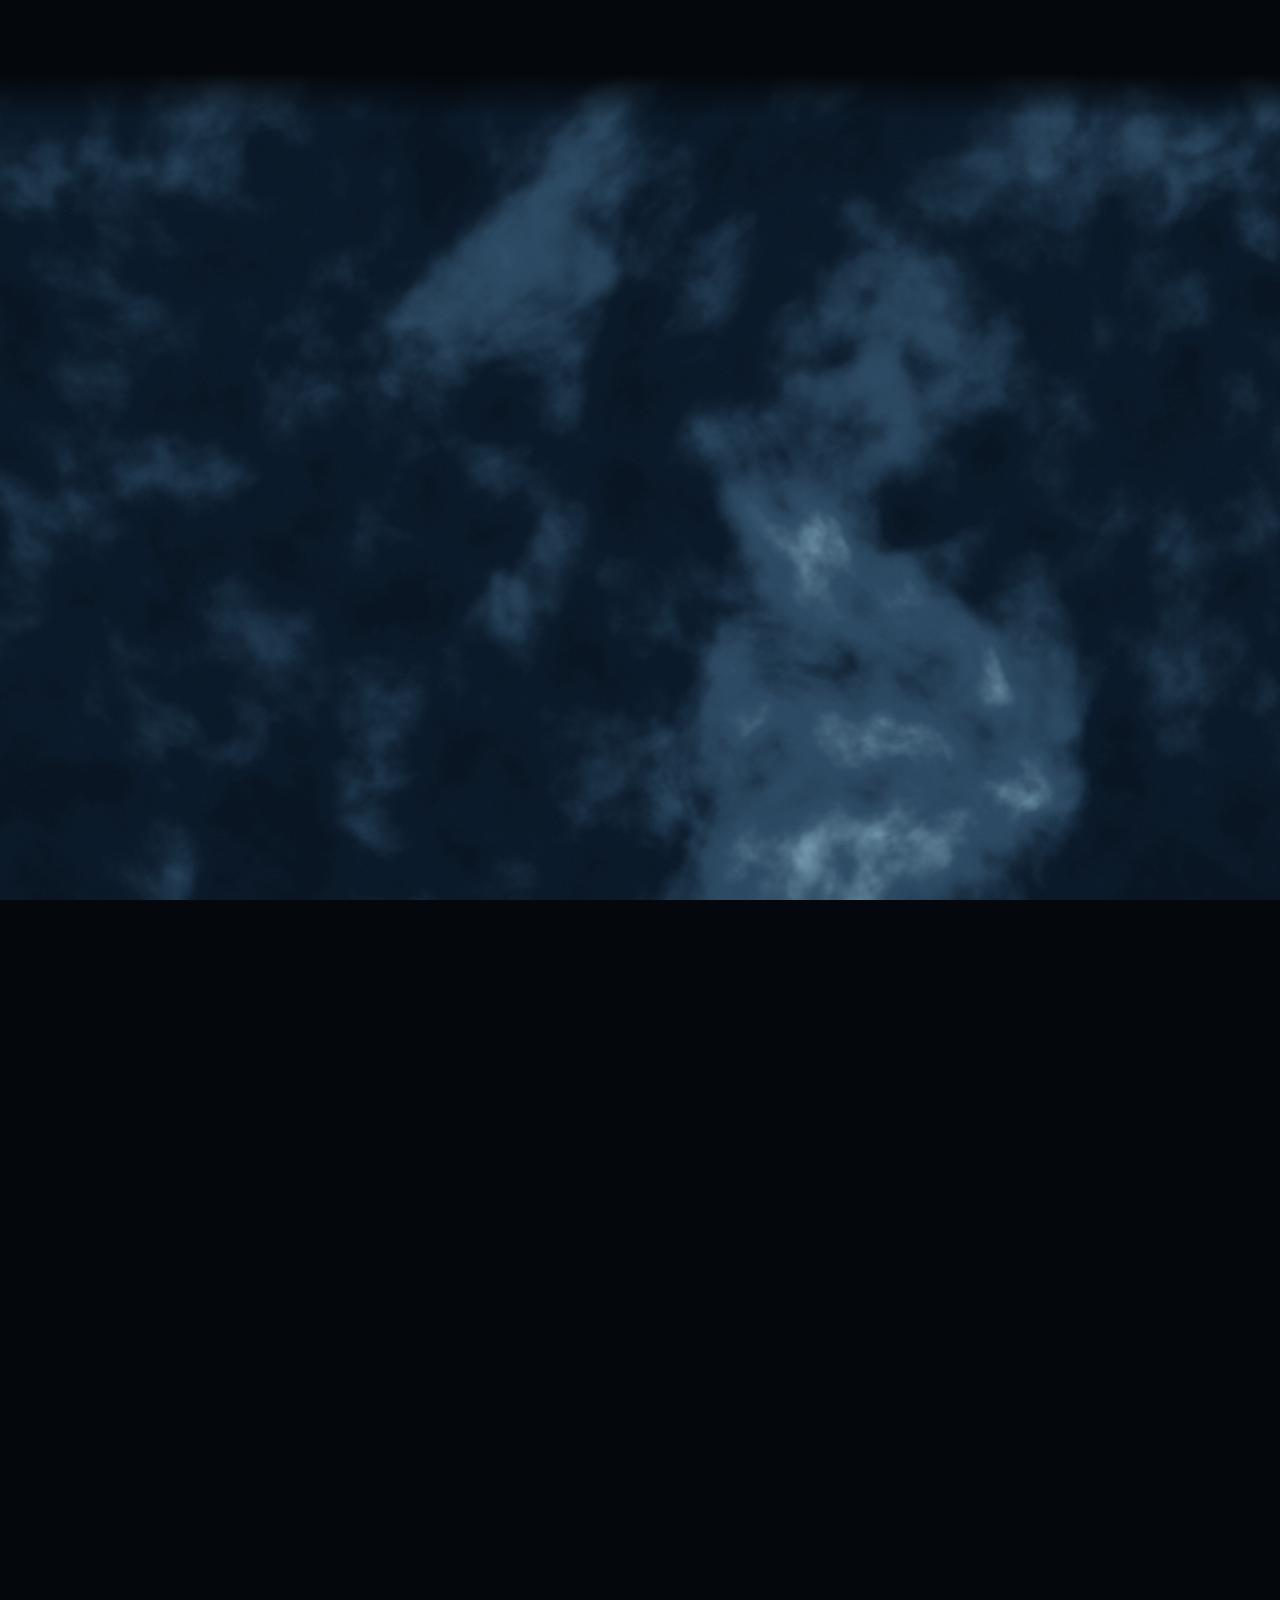
==== commit fc853da3: "Compare frame back on the left, whole captures, Telegram column on the right Co-Authored-By: Claude " ====
--- a/drv3ru/index.html
+++ b/drv3ru/index.html
@@ -54,11 +54,11 @@
 </script>
 <style>html{background:#04070b}body{visibility:hidden}</style>
 <script>(function(d){d.classList.add("js");try{if(sessionStorage.getItem("0x1a.flood"))d.style.background="#142638"}catch(e){}function nb(){if(!window.__boot)d.classList.add("noboot")}function chk(){if(window.__boot)return;if(!document.hidden)return nb();document.addEventListener("visibilitychange",function v(){if(document.hidden)return;document.removeEventListener("visibilitychange",v);setTimeout(chk,1500)})}setTimeout(chk,7000);addEventListener("error",function(e){var s=e.target;if(s&&s.tagName==="SCRIPT"&&/\/assets\//.test(s.src||"")||/\/assets\/[^\/]+\.js/.test(e.filename||""))nb()},true)})(document.documentElement)</script>
-  <script type="module" crossorigin src="/assets/drv3ru-Bx5KjKOw.js"></script>
+  <script type="module" crossorigin src="/assets/drv3ru-BbYnreyg.js"></script>
   <link rel="modulepreload" crossorigin href="/assets/main-CjyvjHkS.js">
   <link rel="modulepreload" crossorigin href="/assets/projects-CtAviFHB.js">
   <link rel="stylesheet" crossorigin href="/assets/main-BTXMD4eY.css">
-  <link rel="stylesheet" crossorigin href="/assets/drv3ru-DvFdWJK-.css">
+  <link rel="stylesheet" crossorigin href="/assets/drv3ru-BkoKGK28.css">
 </head>
 <body>
 <canvas class="gl-canvas" id="gl" aria-hidden="true"></canvas>
@@ -111,6 +111,15 @@
         <figure class="frame frame--compare" data-gl="compare" data-fog="halo" data-pad="20" data-feather="64" data-floor="0.14" tabindex="0" role="slider" aria-valuemin="0" aria-valuemax="100" aria-valuenow="50" aria-label="Граница оригинала и перевода" data-i18n-label="aria.compare">
           <img src="/media/tex-ru.webp" alt="Один и тот же экран игры: английский оригинал и русский перевод" data-i18n-alt="alt.compare" width="1600" height="900" draggable="false">
         </figure>
+        <ul class="spam" data-reveal>
+          <li style="--i:0"><a class="tg" href="https://t.me/zerox1a" target="_blank" rel="noopener">t.me/zerox1a<i class="ul" data-fog="underline" data-fog-trigger=".tg"></i></a></li>
+          <li style="--i:1" aria-hidden="true"><a class="tg" href="https://t.me/zerox1a" target="_blank" rel="noopener" tabindex="-1">t.me/zerox1a</a></li>
+          <li style="--i:2" aria-hidden="true"><a class="tg" href="https://t.me/zerox1a" target="_blank" rel="noopener" tabindex="-1">t.me/zerox1a</a></li>
+          <li style="--i:3" aria-hidden="true"><a class="tg" href="https://t.me/zerox1a" target="_blank" rel="noopener" tabindex="-1">t.me/zerox1a</a></li>
+          <li style="--i:4" aria-hidden="true"><a class="tg" href="https://t.me/zerox1a" target="_blank" rel="noopener" tabindex="-1">t.me/zerox1a</a></li>
+          <li style="--i:5" aria-hidden="true"><a class="tg" href="https://t.me/zerox1a" target="_blank" rel="noopener" tabindex="-1">t.me/zerox1a</a></li>
+          <li style="--i:6" aria-hidden="true"><a class="tg" href="https://t.me/zerox1a" target="_blank" rel="noopener" tabindex="-1">t.me/zerox1a</a></li>
+        </ul>
       </div>
     </section>
 
--- a/assets/drv3ru-BkoKGK28.css
+++ b/assets/drv3ru-BkoKGK28.css
@@ -0,0 +1 @@
+.rel main{max-width:var(--wrap);padding:calc(var(--head) + clamp(36px, 7svh, 80px)) var(--gut) 0;margin:0 auto}.r-hero{grid-template-columns:minmax(0,.8fr) minmax(0,1.2fr);align-items:center;gap:clamp(28px,4vw,72px);display:grid}.r-hero__text{min-width:0;container-type:inline-size}.title--page{font-size:clamp(30px,11.2cqi,84px)}.r-hero .lede{max-width:40ch;color:var(--text);margin:clamp(22px,3.4svh,34px) 0 12px;font-size:clamp(16px,1.05vw,19px);line-height:1.55}.note{max-width:46ch;color:var(--muted);margin:0 0 30px;font-size:14px;line-height:1.6}.r-sec{padding-top:clamp(72px,11svh,124px)}.r-sec__head{align-items:baseline;gap:22px;margin-bottom:clamp(26px,4svh,40px);display:flex}.r-sec__head h2{letter-spacing:-.01em;margin:0;font-size:clamp(28px,3vw,46px);font-weight:250}.tabs{gap:24px;margin-left:auto;display:flex;position:relative}.tabs button{color:var(--dim);transition:color .45s var(--ease);padding:6px 0;font-size:14px}.tabs button:hover,.tabs button[aria-selected=true]{color:var(--text)}.tab-ul{pointer-events:none;width:0;height:1px;position:absolute;bottom:-2px;left:0}html:not(.gl) .tab-ul{background:var(--ice)}.compare-wrap{grid-template-columns:minmax(0,2.6fr) minmax(220px,1fr);align-items:stretch;gap:clamp(24px,3vw,56px);display:grid}.frame--compare{cursor:ew-resize;touch-action:pan-y}.frame--compare[data-axis="1"]{cursor:ns-resize;touch-action:pan-x}.spam{flex-direction:column;justify-content:space-between;min-width:0;margin:0;padding:0;list-style:none;display:flex}.spam li{opacity:calc(1 - var(--i) * .135);transition:opacity .45s var(--ease)}.spam li:hover{opacity:1}.spam .tg{display:inline-block}html:not(.gl) .frame--compare{--seam:50%}html:not(.gl) .frame--compare .en-img{clip-path:inset(0 calc(100% - var(--seam)) 0 0)}html:not(.gl) .frame--compare[data-axis="1"] .en-img{clip-path:inset(0 0 calc(100% - var(--seam)) 0)}html:not(.gl) .frame--compare:after{content:"";top:0;bottom:0;left:var(--seam);background:var(--ice);pointer-events:none;width:1px;position:absolute}html:not(.gl) .frame--compare[data-axis="1"]:after{top:var(--seam);width:auto;height:1px;bottom:auto;left:0;right:0}.dl{grid-template-columns:repeat(3,minmax(0,1fr));gap:clamp(24px,3vw,48px);margin:0;padding:0;list-style:none;display:grid}.dl li{flex-direction:column;display:flex;position:relative}.dl__row{gap:14px;padding:22px 0 12px;display:grid;position:relative}.dl__size{align-items:baseline;gap:10px;display:flex}.dl__num{letter-spacing:-.03em;font-size:clamp(56px,5.4vw,92px);font-weight:900;line-height:.9}.dl__size small{color:var(--dim);font-size:14px}.dl__name b{font-size:clamp(18px,1.5vw,22px);font-weight:400;display:block}.dl__name small{color:var(--muted);margin-top:6px;font-size:13px;line-height:1.5;display:block}.dl__go{color:var(--text);gap:10px;margin-top:6px;font-size:15px;font-weight:500;display:inline-flex}.dl__fill{pointer-events:none;position:absolute;top:0;bottom:0;left:-20px;right:-20px}html:not(.gl) .dl li:hover{background:#8fb6c90f}.sha{z-index:1;color:var(--dim);letter-spacing:.02em;transition:color .4s var(--ease);text-align:left;align-self:flex-start;padding:0 0 22px;font-size:12px;position:relative}.sha:hover{color:var(--muted)}.sha code{color:var(--muted);font-family:inherit}.dl__note{color:var(--dim);margin:22px 0 0;font-size:13px}.steps{grid-template-columns:repeat(3,minmax(0,1fr));gap:clamp(24px,3vw,48px);margin:0;padding:0;list-style:none;display:grid}.step-no{width:max-content;margin-bottom:18px;font-size:clamp(56px,6vw,96px);font-weight:900;line-height:1;display:block}.steps p{max-width:36ch;margin:0;font-size:15px;line-height:1.6}.tips{gap:8px;margin-top:clamp(28px,4svh,44px);display:grid}.tip{color:var(--text);margin:0;font-size:15px}.remove{color:var(--muted);margin:0;font-size:13px}.bugs{flex-wrap:wrap;justify-content:space-between;align-items:center;gap:32px;display:flex}.bugs__text{max-width:34ch;margin:0;font-size:clamp(20px,2.2vw,30px);font-weight:300;line-height:1.35}.r-more .r-sec__head{flex-wrap:nowrap}.r-more .r-sec__head h2{white-space:nowrap;font-size:clamp(22px,2vw,28px)}.more--all{white-space:nowrap;margin-left:auto;font-size:14px}.tail{grid-template-columns:repeat(2,minmax(0,1fr));gap:clamp(24px,3vw,48px);margin:0;padding:0;list-style:none;display:grid}.tail .entry{min-width:0;padding:4px 0}.tail .entry__name{letter-spacing:-.02em;font-size:clamp(30px,3.4vw,52px);line-height:.96;display:block}.tail .ghost{width:min(calc(var(--w) * 1.6), 100%);height:1.6em;margin-block-start:-.32em;margin-block-end:-.32em;display:block}.rel .foot{margin-top:clamp(56px,8svh,96px)}@media (max-width:960px){.r-hero{grid-template-columns:minmax(0,1fr);row-gap:0}.r-hero .frame--hero{order:-1;margin:22px 0 4px}.r-hero .lede{margin-top:22px}.r-hero__text{display:contents}.r-hero__text>.kicker{order:-3}.r-hero__text>.title{order:-2}.title--page{font-size:clamp(30px, calc((100vw - 2 * var(--gut)) / 8.6), 64px)}.compare-wrap{grid-template-columns:minmax(0,1fr)}.spam{gap:10px}.spam li:nth-child(n+4){display:none}.steps,.dl{grid-template-columns:minmax(0,1fr)}.r-sec__head{flex-wrap:wrap}.tail{grid-template-columns:minmax(0,1fr)}.tabs{width:100%;margin-left:0}}
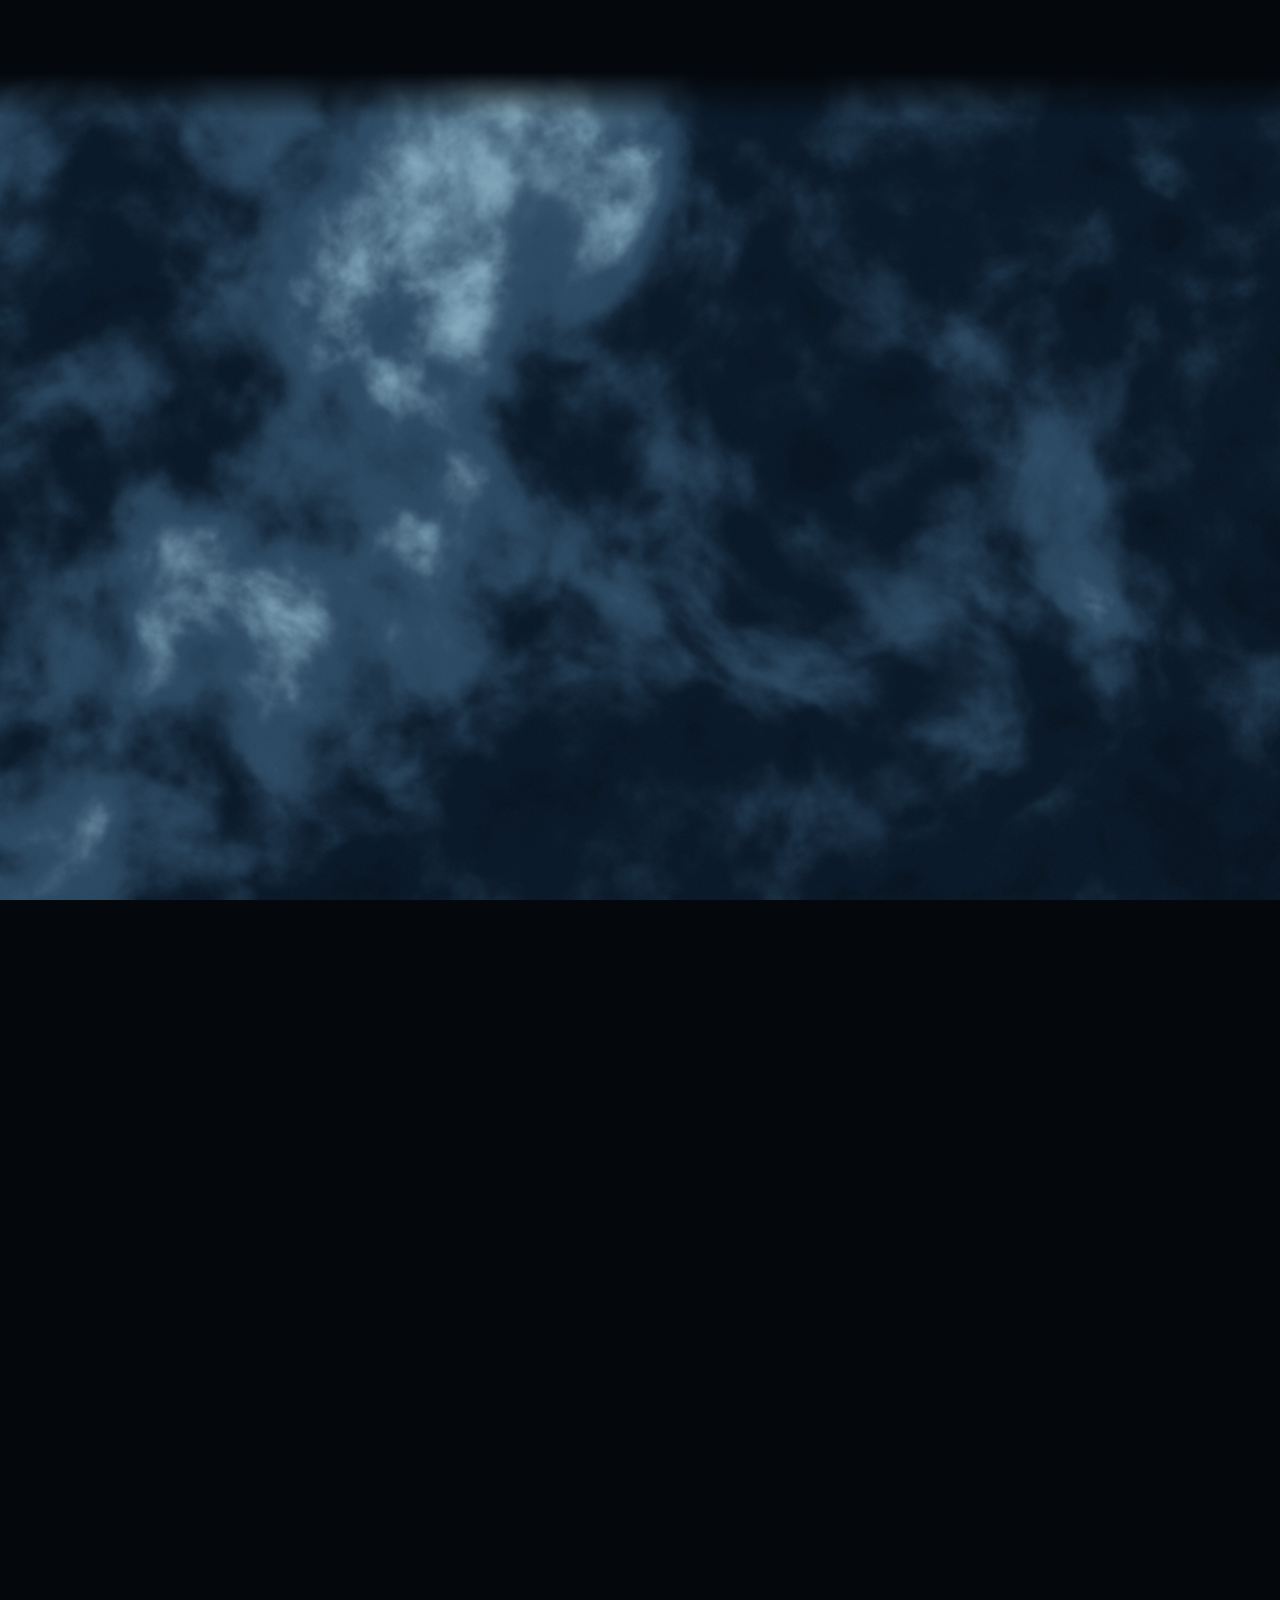
==== commit e73f4279: "drv3ru beta 2: new downloads, sizes, hashes, version and date Co-Authored-By: Claude Opus 5.5 <norep" ====
--- a/drv3ru/index.html
+++ b/drv3ru/index.html
@@ -13,7 +13,7 @@
 <meta property="og:url" content="https://0x1a.cc/drv3ru/">
 <meta property="og:locale" content="ru_RU">
 <meta property="og:title" content="Danganronpa V3 на русском · 0x1A">
-<meta property="og:description" content="Перевод текста, текстур и большей части надписей в роликах для Nintendo Switch и эмуляторов. Бета 1.">
+<meta property="og:description" content="Перевод текста, текстур и большей части надписей в роликах для Nintendo Switch и эмуляторов. Бета 2.">
 <meta property="og:image" content="https://0x1a.cc/media/og-drv3ru.jpg">
 <meta property="og:image:width" content="1200">
 <meta property="og:image:height" content="630">
@@ -34,8 +34,9 @@
     "description": "Русский перевод Danganronpa V3: Killing Harmony для Nintendo Switch и эмуляторов. Переведены текст, текстуры и большая часть надписей в роликах.",
     "url": "https://0x1a.cc/drv3ru/",
     "image": "https://0x1a.cc/media/og-drv3ru.jpg",
-    "version": "Бета 1",
+    "version": "Бета 2",
     "datePublished": "2026-10-02",
+    "dateModified": "2026-10-07",
     "inLanguage": "ru",
     "isAccessibleForFree": true,
     "translationOfWork": { "@type": "VideoGame", "name": "Danganronpa V3: Killing Harmony", "gamePlatform": "Nintendo Switch" },
@@ -54,11 +55,11 @@
 </script>
 <style>html{background:#04070b}body{visibility:hidden}</style>
 <script>(function(d){d.classList.add("js");try{if(sessionStorage.getItem("0x1a.flood"))d.style.background="#142638"}catch(e){}function nb(){if(!window.__boot)d.classList.add("noboot")}function chk(){if(window.__boot)return;if(!document.hidden)return nb();document.addEventListener("visibilitychange",function v(){if(document.hidden)return;document.removeEventListener("visibilitychange",v);setTimeout(chk,1500)})}setTimeout(chk,7000);addEventListener("error",function(e){var s=e.target;if(s&&s.tagName==="SCRIPT"&&/\/assets\//.test(s.src||"")||/\/assets\/[^\/]+\.js/.test(e.filename||""))nb()},true)})(document.documentElement)</script>
-  <script type="module" crossorigin src="/assets/drv3ru-BbYnreyg.js"></script>
-  <link rel="modulepreload" crossorigin href="/assets/main-CjyvjHkS.js">
-  <link rel="modulepreload" crossorigin href="/assets/projects-CtAviFHB.js">
+  <script type="module" crossorigin src="/assets/drv3ru-D7f8nftr.js"></script>
+  <link rel="modulepreload" crossorigin href="/assets/main-Dy-m-MPh.js">
+  <link rel="modulepreload" crossorigin href="/assets/projects-Cs09A8gr.js">
   <link rel="stylesheet" crossorigin href="/assets/main-BTXMD4eY.css">
-  <link rel="stylesheet" crossorigin href="/assets/drv3ru-BkoKGK28.css">
+  <link rel="stylesheet" crossorigin href="/assets/drv3ru-B0Uj3s7v.css">
 </head>
 <body>
 <canvas class="gl-canvas" id="gl" aria-hidden="true"></canvas>
@@ -68,7 +69,7 @@
   <div class="status" data-reveal>
     <span><span class="lbl" data-i18n="status.msk">МСК</span><span class="odo" data-clock></span></span>
     <span><span class="lbl" data-i18n="status.now">Сейчас</span><b data-i18n="status.task">редактура drv3ru</b></span>
-    <span><span class="lbl" data-i18n="status.release">Релиз</span><b data-i18n="status.release.v">2 октября</b></span>
+    <span><span class="lbl" data-i18n="status.release">Релиз</span><b data-i18n="status.release.v">7 октября</b></span>
   </div>
   <nav class="nav" data-reveal>
     <a href="/#projects" data-i18n="nav.projects">Проекты</a>
@@ -81,7 +82,7 @@
   <main>
     <section class="r-hero">
       <div class="r-hero__text">
-        <p class="kicker" data-reveal><span class="kno">01</span><span data-i18n="kind.translation">Перевод</span><span class="state" data-i18n="feature.state">Бета 1</span></p>
+        <p class="kicker" data-reveal><span class="kno">01</span><span data-i18n="kind.translation">Перевод</span><span class="state" data-i18n="feature.state">Бета 2</span></p>
         <h1 class="title title--page">
           <span class="t-thin" data-reveal data-i18n="title.thin">Danganronpa V3</span>
           <span class="t-fog fogtext" data-fog="text" data-floor="0.6" data-i18n="title.fog">на русском</span>
@@ -129,34 +130,34 @@
       </header>
       <ul class="dl">
         <li data-reveal>
-          <a class="dl__row" href="https://disk.yandex.ru/d/VAUr1l2yGekO_Q" target="_blank" rel="noopener">
-            <span class="dl__size"><span class="dl__num fogtext" data-fog="text" data-floor="0.5">504</span><small data-i18n="dl.size">МБ</small></span>
+          <a class="dl__row" href="https://disk.yandex.ru/d/Te1q5zqszwpWcw" target="_blank" rel="noopener">
+            <span class="dl__size"><span class="dl__num fogtext" data-fog="text" data-floor="0.5">507</span><small data-i18n="dl.size">МБ</small></span>
             <span class="dl__name"><b data-i18n="dl.switch">Nintendo Switch</b><small data-i18n="dl.switch.sub">Игра 1.0.0 или 1.0.2</small></span>
             <span class="dl__go"><span data-i18n="action.download">Скачать</span><span class="arr arr--ne">→</span></span>
           </a>
-          <button class="sha" type="button" data-copy="d6507ff32fde047301e6d63347eea9fb68cff8f1b2ffd7146effc5cc8d72436a" data-i18n-label="dl.sha.copy" aria-label="Скопировать SHA-256"><span data-i18n="dl.sha">SHA-256</span> <code>d6507ff3…8d72436a</code></button>
+          <button class="sha" type="button" data-copy="70b73adbe105ddf61f0533046503b118b60d8cf0abfbb4e6208a70f973f2ceff" data-i18n-label="dl.sha.copy" aria-label="Скопировать SHA-256"><span data-i18n="dl.sha">SHA-256</span> <code>70b73adb…73f2ceff</code></button>
           <i class="dl__fill" data-fog="hover" data-alpha="0.34" data-floor="0.1" data-fog-trigger="li"></i>
         </li>
         <li data-reveal>
-          <a class="dl__row" href="https://disk.yandex.ru/d/ettZbC7ebvOrtQ" target="_blank" rel="noopener">
+          <a class="dl__row" href="https://disk.yandex.ru/d/_0ig5Ci6V8fl3Q" target="_blank" rel="noopener">
             <span class="dl__size"><span class="dl__num fogtext" data-fog="text" data-floor="0.5">479</span><small data-i18n="dl.size">МБ</small></span>
             <span class="dl__name"><b data-i18n="dl.emu100">Эмулятор, игра 1.0.0</b><small data-i18n="dl.emu.sub">Ryujinx и форки yuzu</small></span>
             <span class="dl__go"><span data-i18n="action.download">Скачать</span><span class="arr arr--ne">→</span></span>
           </a>
-          <button class="sha" type="button" data-copy="a92c63ca6966b93c07373c8bca98e0436a4198338b9be5ab84451bec1ed583b8" data-i18n-label="dl.sha.copy" aria-label="Скопировать SHA-256"><span data-i18n="dl.sha">SHA-256</span> <code>a92c63ca…1ed583b8</code></button>
+          <button class="sha" type="button" data-copy="46011697479c7ead79b2192f8f1c6adf60d5ba1888edd97c2e2b056bfddab877" data-i18n-label="dl.sha.copy" aria-label="Скопировать SHA-256"><span data-i18n="dl.sha">SHA-256</span> <code>46011697…fddab877</code></button>
           <i class="dl__fill" data-fog="hover" data-alpha="0.34" data-floor="0.1" data-fog-trigger="li"></i>
         </li>
         <li data-reveal>
-          <a class="dl__row" href="https://disk.yandex.ru/d/NPmBA6tdLc1ULw" target="_blank" rel="noopener">
+          <a class="dl__row" href="https://disk.yandex.ru/d/9pOTkgyhp8annQ" target="_blank" rel="noopener">
             <span class="dl__size"><span class="dl__num fogtext" data-fog="text" data-floor="0.5">490</span><small data-i18n="dl.size">МБ</small></span>
             <span class="dl__name"><b data-i18n="dl.emu102">Эмулятор, игра 1.0.2</b><small data-i18n="dl.emu.sub">Ryujinx и форки yuzu</small></span>
             <span class="dl__go"><span data-i18n="action.download">Скачать</span><span class="arr arr--ne">→</span></span>
           </a>
-          <button class="sha" type="button" data-copy="fb3f49384422aff54541f96a3567378aa98727d8fb4beee22d178eb1c8078c0a" data-i18n-label="dl.sha.copy" aria-label="Скопировать SHA-256"><span data-i18n="dl.sha">SHA-256</span> <code>fb3f4938…c8078c0a</code></button>
+          <button class="sha" type="button" data-copy="d06c9be033e6e74bd4d268e8d81bdd4f097115d39944eac500931c60fbcffb62" data-i18n-label="dl.sha.copy" aria-label="Скопировать SHA-256"><span data-i18n="dl.sha">SHA-256</span> <code>d06c9be0…fbcffb62</code></button>
           <i class="dl__fill" data-fog="hover" data-alpha="0.34" data-floor="0.1" data-fog-trigger="li"></i>
         </li>
       </ul>
-      <p class="dl__note" data-reveal data-i18n="dl.note">Обновление 1.0.2 ставь отдельно.</p>
+      <p class="dl__note" data-reveal data-i18n="dl.note">Обновление игры 1.0.2 ставь отдельно. При замене перевода сохранения остаются.</p>
     </section>
 
     <section class="r-sec" id="install">
@@ -170,7 +171,7 @@
       </header>
       <div id="steps-switch" role="tabpanel" aria-labelledby="tab-switch">
         <ol class="steps">
-          <li data-reveal><span class="step-no fogtext" data-fog="text" data-floor="0.5" aria-hidden="true">1</span><p data-i18n="sw.1">Распакуй архив.</p></li>
+          <li data-reveal><span class="step-no fogtext" data-fog="text" data-floor="0.5" aria-hidden="true">1</span><p data-i18n="sw.1">Полностью закрой игру и распакуй архив.</p></li>
           <li data-reveal><span class="step-no fogtext" data-fog="text" data-floor="0.5" aria-hidden="true">2</span><p data-i18n="sw.2">Скопируй папку atmosphere в корень карты памяти с заменой. Без картридера: в DBI запусти «Run MTP responder» и перетащи папку в «1: SD Card».</p></li>
           <li data-reveal><span class="step-no fogtext" data-fog="text" data-floor="0.5" aria-hidden="true">3</span><p data-i18n="sw.3">Запусти игру. Язык текста оставь английским.</p></li>
         </ol>
@@ -181,8 +182,8 @@
       </div>
       <div id="steps-emu" role="tabpanel" aria-labelledby="tab-emu" hidden>
         <ol class="steps">
-          <li data-reveal><span class="step-no fogtext" data-fog="text" data-floor="0.5" aria-hidden="true">1</span><p data-i18n="emu.1">Скачай архив под свою версию игры: 1.0.0 или 1.0.2.</p></li>
-          <li data-reveal><span class="step-no fogtext" data-fog="text" data-floor="0.5" aria-hidden="true">2</span><p data-i18n="emu.2">Ryujinx: правой кнопкой по игре, «Открыть папку модов», скопируй туда drv3ru. Форки yuzu: «Open Mod Data Location». Android: load/010083A016192000.</p></li>
+          <li data-reveal><span class="step-no fogtext" data-fog="text" data-floor="0.5" aria-hidden="true">1</span><p data-i18n="emu.1">Полностью закрой игру. Скачай архив под свою версию: 1.0.0 или 1.0.2.</p></li>
+          <li data-reveal><span class="step-no fogtext" data-fog="text" data-floor="0.5" aria-hidden="true">2</span><p data-i18n="emu.2">Если обновляешь перевод, сначала убери старую папку drv3ru. Ryujinx: правой кнопкой по игре, «Открыть папку модов», скопируй туда drv3ru. Форки yuzu: «Open Mod Data Location». Android: load/010083A016192000.</p></li>
           <li data-reveal><span class="step-no fogtext" data-fog="text" data-floor="0.5" aria-hidden="true">3</span><p data-i18n="emu.3">Запусти игру. Язык текста оставь английским.</p></li>
         </ol>
         <div class="tips" data-reveal>
--- a/assets/drv3ru-B0Uj3s7v.css
+++ b/assets/drv3ru-B0Uj3s7v.css
@@ -0,0 +1 @@
+.rel main{max-width:var(--wrap);padding:calc(var(--head) + clamp(36px, 7svh, 80px)) var(--gut) 0;margin:0 auto}.r-hero{grid-template-columns:minmax(0,.8fr) minmax(0,1.2fr);align-items:center;gap:clamp(28px,4vw,72px);display:grid}.r-hero__text{min-width:0;container-type:inline-size}.title--page{font-size:clamp(30px,11.2cqi,84px)}.r-hero .lede{max-width:40ch;color:var(--text);margin:clamp(22px,3.4svh,34px) 0 12px;font-size:clamp(16px,1.05vw,19px);line-height:1.55}.note{max-width:46ch;color:var(--muted);margin:0 0 30px;font-size:14px;line-height:1.6}.r-sec{padding-top:clamp(72px,11svh,124px)}.r-sec__head{align-items:baseline;gap:22px;margin-bottom:clamp(26px,4svh,40px);display:flex}.r-sec__head h2{letter-spacing:-.01em;margin:0;font-size:clamp(28px,3vw,46px);font-weight:250}.tabs{gap:24px;margin-left:auto;display:flex;position:relative}.tabs button{color:var(--dim);transition:color .45s var(--ease);padding:6px 0;font-size:14px}.tabs button:hover,.tabs button[aria-selected=true]{color:var(--text)}.tab-ul{pointer-events:none;width:0;height:1px;position:absolute;bottom:-2px;left:0}html:not(.gl) .tab-ul{background:var(--ice)}.compare-wrap{grid-template-columns:minmax(0,2.6fr) minmax(220px,1fr);align-items:stretch;gap:clamp(24px,3vw,56px);display:grid}.frame--compare{cursor:ew-resize;touch-action:pan-y}.frame--compare[data-axis="1"]{cursor:ns-resize;touch-action:pan-x}.spam{flex-direction:column;justify-content:space-between;min-width:0;margin:0;padding:0;list-style:none;display:flex}.spam li{opacity:calc(1 - var(--i) * .135);transition:opacity .45s var(--ease)}.spam li:hover{opacity:1}.spam .tg{display:inline-block}html:not(.gl) .frame--compare{--seam:50%}html:not(.gl) .frame--compare .en-img{clip-path:inset(0 calc(100% - var(--seam)) 0 0)}html:not(.gl) .frame--compare[data-axis="1"] .en-img{clip-path:inset(0 0 calc(100% - var(--seam)) 0)}html:not(.gl) .frame--compare:after{content:"";top:0;bottom:0;left:var(--seam);background:var(--ice);pointer-events:none;width:1px;position:absolute}html:not(.gl) .frame--compare[data-axis="1"]:after{top:var(--seam);width:auto;height:1px;bottom:auto;left:0;right:0}.dl{grid-template-columns:repeat(3,minmax(0,1fr));gap:clamp(24px,3vw,48px);margin:0;padding:0;list-style:none;display:grid}.dl li{flex-direction:column;display:flex;position:relative}.dl__row{gap:14px;padding:22px 0 12px;display:grid;position:relative}.dl__size{align-items:baseline;gap:10px;display:flex}.dl__num{letter-spacing:-.03em;font-size:clamp(56px,5.4vw,92px);font-weight:900;line-height:.9}.dl__size small{color:var(--dim);font-size:14px}.dl__name b{font-size:clamp(18px,1.5vw,22px);font-weight:400;display:block}.dl__name small{color:var(--muted);margin-top:6px;font-size:13px;line-height:1.5;display:block}.dl__go{color:var(--text);gap:10px;margin-top:6px;font-size:15px;font-weight:500;display:inline-flex}.dl__fill{pointer-events:none;position:absolute;top:0;bottom:0;left:-20px;right:-20px}html:not(.gl) .dl li:hover{background:#8fb6c90f}.sha{z-index:1;max-width:100%;color:var(--dim);letter-spacing:.02em;transition:color .4s var(--ease);text-align:left;overflow-wrap:anywhere;align-self:flex-start;padding:0 0 22px;font-size:12px;position:relative}.sha:hover{color:var(--muted)}.sha code{color:var(--muted);font-family:inherit}.dl__note{color:var(--dim);margin:22px 0 0;font-size:13px}.steps{grid-template-columns:repeat(3,minmax(0,1fr));gap:clamp(24px,3vw,48px);margin:0;padding:0;list-style:none;display:grid}.step-no{width:max-content;margin-bottom:18px;font-size:clamp(56px,6vw,96px);font-weight:900;line-height:1;display:block}.steps p{max-width:36ch;margin:0;font-size:15px;line-height:1.6}.tips{gap:8px;margin-top:clamp(28px,4svh,44px);display:grid}.tip{color:var(--text);margin:0;font-size:15px}.remove{color:var(--muted);margin:0;font-size:13px}.bugs{flex-wrap:wrap;justify-content:space-between;align-items:center;gap:32px;display:flex}.bugs__text{max-width:34ch;margin:0;font-size:clamp(20px,2.2vw,30px);font-weight:300;line-height:1.35}.r-more .r-sec__head{flex-wrap:nowrap}.r-more .r-sec__head h2{white-space:nowrap;font-size:clamp(22px,2vw,28px)}.more--all{white-space:nowrap;margin-left:auto;font-size:14px}.tail{grid-template-columns:repeat(2,minmax(0,1fr));gap:clamp(24px,3vw,48px);margin:0;padding:0;list-style:none;display:grid}.tail .entry{min-width:0;padding:4px 0}.tail .entry__name{letter-spacing:-.02em;font-size:clamp(30px,3.4vw,52px);line-height:.96;display:block}.tail .ghost{width:min(calc(var(--w) * 1.6), 100%);height:1.6em;margin-block-start:-.32em;margin-block-end:-.32em;display:block}.rel .foot{margin-top:clamp(56px,8svh,96px)}@media (max-width:960px){.r-hero{grid-template-columns:minmax(0,1fr);row-gap:0}.r-hero .frame--hero{order:-1;margin:22px 0 4px}.r-hero .lede{margin-top:22px}.r-hero__text{display:contents}.r-hero__text>.kicker{order:-3}.r-hero__text>.title{order:-2}.title--page{font-size:clamp(30px, calc((100vw - 2 * var(--gut)) / 8.6), 64px)}.compare-wrap{grid-template-columns:minmax(0,1fr)}.spam{gap:10px}.spam li:nth-child(n+4){display:none}.steps,.dl{grid-template-columns:minmax(0,1fr)}.r-sec__head{flex-wrap:wrap}.tail{grid-template-columns:minmax(0,1fr)}.tabs{width:100%;margin-left:0}}
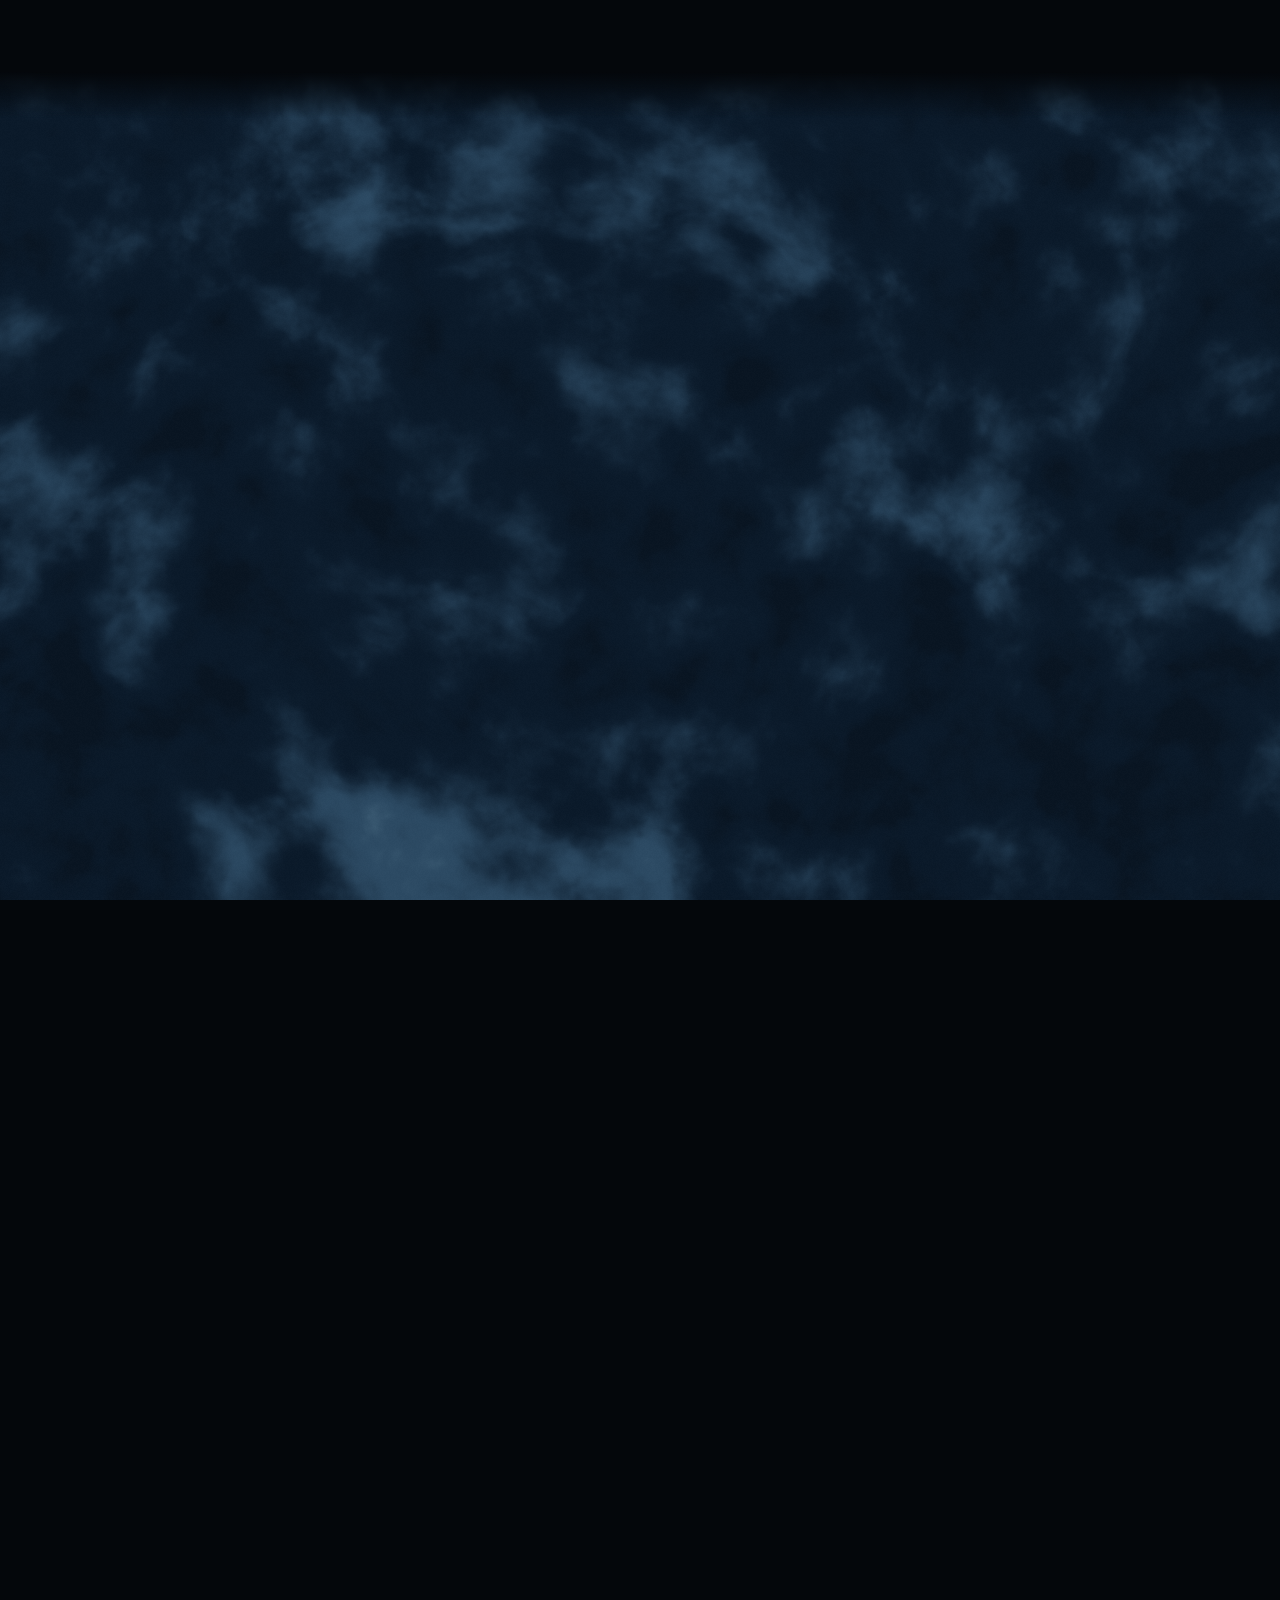
==== commit 603a90e4: "Hidden tab title: just 0x1A Co-Authored-By: Claude Opus 5.5 <noreply@anthropic.com>" ====
--- a/drv3ru/index.html
+++ b/drv3ru/index.html
@@ -55,9 +55,9 @@
 </script>
 <style>html{background:#04070b}body{visibility:hidden}</style>
 <script>(function(d){d.classList.add("js");try{if(sessionStorage.getItem("0x1a.flood"))d.style.background="#142638"}catch(e){}function nb(){if(!window.__boot)d.classList.add("noboot")}function chk(){if(window.__boot)return;if(!document.hidden)return nb();document.addEventListener("visibilitychange",function v(){if(document.hidden)return;document.removeEventListener("visibilitychange",v);setTimeout(chk,1500)})}setTimeout(chk,7000);addEventListener("error",function(e){var s=e.target;if(s&&s.tagName==="SCRIPT"&&/\/assets\//.test(s.src||"")||/\/assets\/[^\/]+\.js/.test(e.filename||""))nb()},true)})(document.documentElement)</script>
-  <script type="module" crossorigin src="/assets/drv3ru-D7f8nftr.js"></script>
-  <link rel="modulepreload" crossorigin href="/assets/main-Dy-m-MPh.js">
-  <link rel="modulepreload" crossorigin href="/assets/projects-Cs09A8gr.js">
+  <script type="module" crossorigin src="/assets/drv3ru-CTP7f8AF.js"></script>
+  <link rel="modulepreload" crossorigin href="/assets/main-Cjac9kMQ.js">
+  <link rel="modulepreload" crossorigin href="/assets/projects-D0b5fTNf.js">
   <link rel="stylesheet" crossorigin href="/assets/main-BTXMD4eY.css">
   <link rel="stylesheet" crossorigin href="/assets/drv3ru-B0Uj3s7v.css">
 </head>
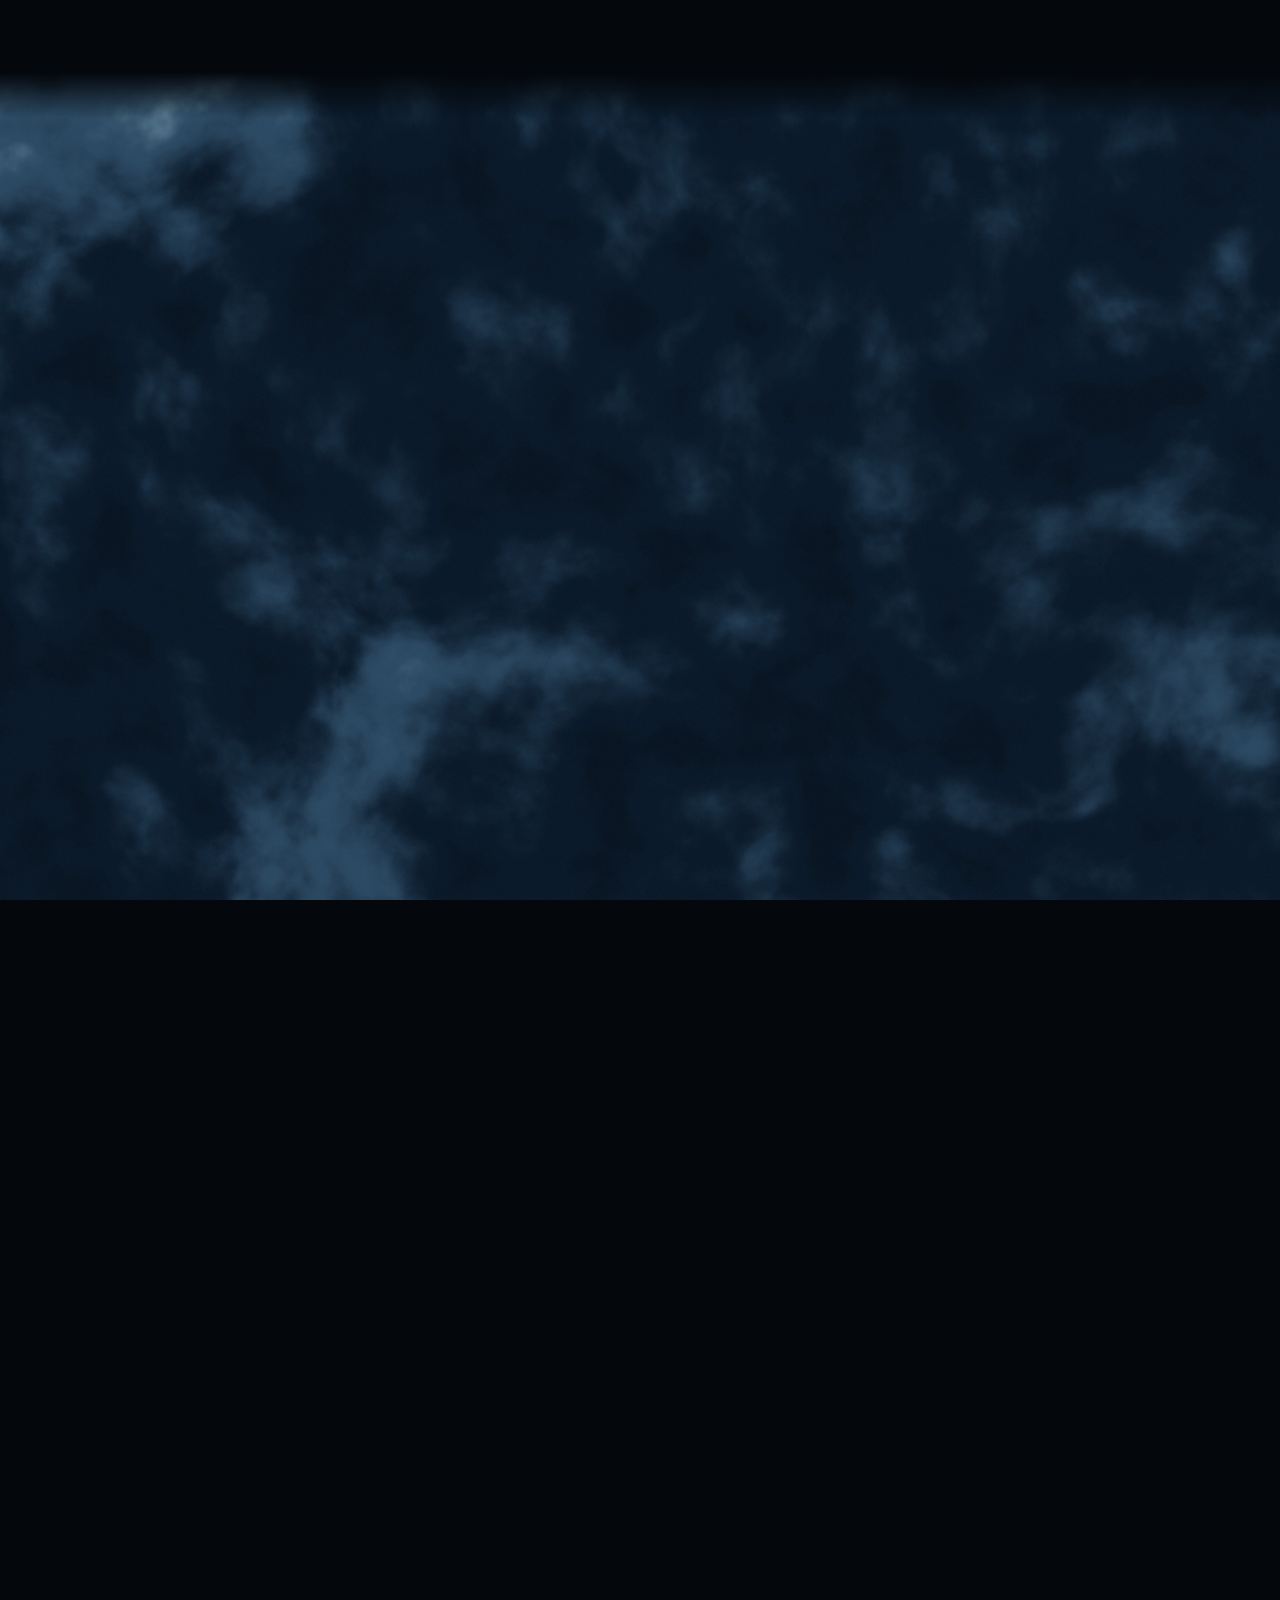
==== commit 8387c223: "Status board: Апдейт instead of Релиз Co-Authored-By: Claude Opus 5.5 <noreply@anthropic.com>" ====
--- a/drv3ru/index.html
+++ b/drv3ru/index.html
@@ -55,9 +55,9 @@
 </script>
 <style>html{background:#04070b}body{visibility:hidden}</style>
 <script>(function(d){d.classList.add("js");try{if(sessionStorage.getItem("0x1a.flood"))d.style.background="#142638"}catch(e){}function nb(){if(!window.__boot)d.classList.add("noboot")}function chk(){if(window.__boot)return;if(!document.hidden)return nb();document.addEventListener("visibilitychange",function v(){if(document.hidden)return;document.removeEventListener("visibilitychange",v);setTimeout(chk,1500)})}setTimeout(chk,7000);addEventListener("error",function(e){var s=e.target;if(s&&s.tagName==="SCRIPT"&&/\/assets\//.test(s.src||"")||/\/assets\/[^\/]+\.js/.test(e.filename||""))nb()},true)})(document.documentElement)</script>
-  <script type="module" crossorigin src="/assets/drv3ru-CTP7f8AF.js"></script>
-  <link rel="modulepreload" crossorigin href="/assets/main-Cjac9kMQ.js">
-  <link rel="modulepreload" crossorigin href="/assets/projects-D0b5fTNf.js">
+  <script type="module" crossorigin src="/assets/drv3ru-Cedh0E5Y.js"></script>
+  <link rel="modulepreload" crossorigin href="/assets/main-pWI8jRwS.js">
+  <link rel="modulepreload" crossorigin href="/assets/projects-COIuiTj8.js">
   <link rel="stylesheet" crossorigin href="/assets/main-BTXMD4eY.css">
   <link rel="stylesheet" crossorigin href="/assets/drv3ru-B0Uj3s7v.css">
 </head>
@@ -69,7 +69,7 @@
   <div class="status" data-reveal>
     <span><span class="lbl" data-i18n="status.msk">МСК</span><span class="odo" data-clock></span></span>
     <span><span class="lbl" data-i18n="status.now">Сейчас</span><b data-i18n="status.task">редактура drv3ru</b></span>
-    <span><span class="lbl" data-i18n="status.release">Релиз</span><b data-i18n="status.release.v">7 октября</b></span>
+    <span><span class="lbl" data-i18n="status.release">Апдейт</span><b data-i18n="status.release.v">7 октября</b></span>
   </div>
   <nav class="nav" data-reveal>
     <a href="/#projects" data-i18n="nav.projects">Проекты</a>
